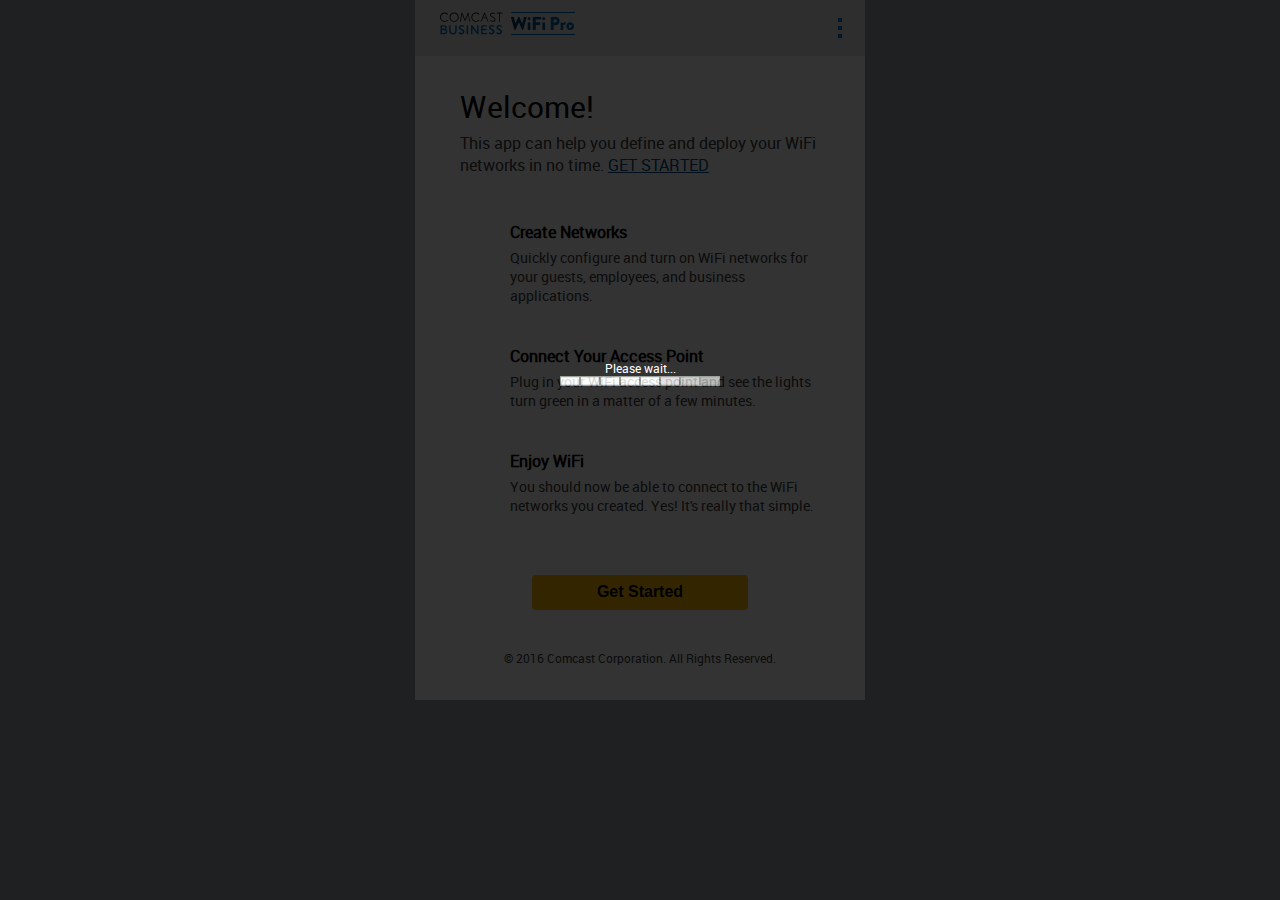
==== mainPage/portalIndex.html @ ee77e762 "commit wifiIndex pages" ====
<?xml version="1.0" encoding="UTF-8" standalone="no"?><html xmlns="http://www.w3.org/1999/xhtml" ng-app="wifiSetupApp" class="ng-scope"><head><style type="text/css">@charset "UTF-8";[ng\:cloak],[ng-cloak],[data-ng-cloak],[x-ng-cloak],.ng-cloak,.x-ng-cloak,.ng-hide{display:none !important;}ng\:form{display:block;}.ng-animate-block-transitions{transition:0s all!important;-webkit-transition:0s all!important;}.ng-hide-add-active,.ng-hide-remove{display:block!important;}</style><meta http-equiv="Content-Type" content="text/html; charset=utf-8" /><title data-ng-bind="page.title" class="ng-binding">WiFi Pro</title><link rel="apple-touch-icon" sizes="57x57" ng-href="images/comcast/57-px.png" href="images/comcast/57-px.png" /><link rel="apple-touch-icon" sizes="72x72" ng-href="images/comcast/72-px.png" href="images/comcast/72-px.png" /><link rel="apple-touch-icon" sizes="114x114" ng-href="images/comcast/114-px.png" href="images/comcast/114-px.png" /><link rel="apple-touch-icon" sizes="144x144" ng-href="images/comcast/144w-px.png" href="images/comcast/144w-px.png" /><link rel="shortcut icon" ng-href="images/comcast/144w-px.png" ng-show="add2Home == true" href="images/comcast/144w-px.png" class="ng-hide" /><link rel="icon" ng-href="images/comcast/favicon.ico" href="images/comcast/favicon.ico" /><meta name="viewport" content="width=device-width, initial-scale=1, maximum-scale=1" /><meta http-equiv="cache-control" content="max-age=0" /><meta http-equiv="cache-control" content="no-store, no-cache, must-revalidate" /><meta http-equiv="expires" content="0" /><meta http-equiv="expires" content="Tue, 01 Jan 1980 1:00:00 GMT" /><meta http-equiv="pragma" content="no-store, no-cache" /><script src="scripts/envConfig.js?36896ca5ba101392" type="text/javascript"></script><link href="css/nano.min.css?7eaef14af87cfe26" rel="stylesheet" type="text/css" media="screen" /><link type="text/css" href="css/brand_comcast.css" rel="stylesheet" /></head><body onunload="" style="overflow: auto;"><div id="wrapper" ng-controller="gblController" ng-init="gblInit()" style="" class="ng-scope"><div id="blackbox" class="blackbox" style="display: none;"><div id="loading" class="loading"><span id="spanLoadingMsg">Please wait...</span><span><br /></span> <img ng-src="images/loading.gif" src="images/loading.gif" />
</div></div><div id="blackbox1" class="blackbox" style="display:none;"><div id="loading1" class="loading">Please wait...<br /><img ng-src="images/loading.gif" src="images/loading.gif" />
</div></div><!-- ngInclude: undefined --><div id="popUpOverlay" class="blackbox ng-scope" style="display:none;"></div><!-- ================ Rogue AP Troubleshooting =========== --><div class="popUpBox ng-scope" style="display:none;" id="troublshooting"><div class="popHeading"><!-- <a href="javascript:void(0);" class="closePopUp" ng-click="closePopUp()">X</a> --><a href="javascript:void(0);" class="closeMsg" ng-click="closePopUp()"><!-- ngIf: themeName != 'comcast' --><!-- ngIf: themeName == 'comcast' --><img ng-if="themeName == 'comcast'" src="images/comcast/cross.svg" class="ng-scope" /><!-- end ngIf: themeName == 'comcast' --></a> Rogue AP Troubleshooting
</div><div class="popUpscroll"><p>Below are some tips to help you find and remove the Rogue APs running the Rogue<br />WiFi networks.
</p><p> 
</p><div class="troubleGuide"><div>Know your ports:
</div><span>A Rogue AP can be plugged into any open port on any piece of your networking equipment. This can include your router, a network switch, or even the port on a wall of your premises! This is the first place you should look to find the Rogue AP.</span></div><div class="troubleGuide"><div>Ask around:
</div>Your employees are the most likely to have plugged an AP into your network. Calmly ask them if they brought in an AP from home and where they hooked it up. They probably don't realize why this is bad, so be nice!
</div><div class="troubleGuide"><div>Confirm:
</div>If you believe you found the Rogue AP, confirm by looking at its MAC Address (typically found on the label on the back of the AP) and comparing it to the one on the alert page. If you cannot locate it, identify who made the AP and compare that to the AP Vendor listed on the alert page.
</div><div class="troubleGuide"><div>Unplug:
</div>The only way to remove the threat of a Rogue AP is to completely remove it from the network. Disconnect the AP from the port and power it down.
</div><!-- <a href="javascript:void(0);" class="closePopUpBtn" ng-click="closePopUp()">Close</a> --></div></div><!-- ================ Reference Guide =========== --><div class="popUpBox ng-scope" id="reference_guide" style="display:none;"><div class="popHeading"><a href="javascript:void(0);" class="closeMsg" ng-click="closePopUp()"><!-- ngIf: themeName != 'comcast' --><!-- ngIf: themeName == 'comcast' --><img ng-if="themeName == 'comcast'" src="images/comcast/cross.svg" class="ng-scope" /><!-- end ngIf: themeName == 'comcast' --></a> Reference Guide
</div><div id="divGuideContainer" class="popUpscroll"><p>Below are some handy definitions for terms featured throughout this app:
</p><p> 
</p><div class="guide_collapsible"><h2 ng-click="collapsible($event);">Access Point (AP)
</h2><div class="collapsibleContent">An Access Point, commonly referred to as "AP", is a device used to provide a WiFi network that WiFi clients can connect to for Internet access.
</div><h2 ng-click="collapsible($event);">Active WiFi
</h2><div class="collapsibleContent">The term "Active WiFi" refers to any WiFi network deployed by you that is currently powered on in your premises and associated WiFi clients.
</div><!-- <h2 id="refGuideCampaign" ng-click="collapsible($event);">Campaigns</h2>
            <div class="collapsibleContent">'Campaigns' is an app that allows you to engage with your guest WiFi users. <br/>
                    Splash and landing pages comprise onsite guest engagement campaigns.</div> --><h2 ng-click="collapsible($event);">Client
</h2><div class="collapsibleContent">The term "Client" is commonly used to describe WiFi enabled devices such as smartphones, tablets and laptops.
</div><h2 ng-click="collapsible($event);">DHCP
</h2><div class="collapsibleContent">DHCP stands for Dynamic Host Configuration Protocol (DHCP). When DHCP is turned on, the WiFi network assigns an IP address, from a pool of pre-defined IP addresses, to each client that connects. A client needs an IP address to communicate over the WiFi network.
</div><h2 ng-click="collapsible($event);">Guest WiFi
</h2><div class="collapsibleContent">The term "Guest WiFi" refers to any Guest WiFi network deployed by you and associated WiFi clients.
</div><h2 ng-click="collapsible($event);">MAC Address
</h2><div class="collapsibleContent">A MAC Address is a unique identifier used by WiFi clients and APs. In the case of APs you can typically find it on the label on the back of an AP. It will be 12 characters long using numerals 0-9 and letters A-F.
</div><h2 ng-click="collapsible($event);">Port
</h2><div class="collapsibleContent">A port is where you plug in an AP to connect to the network. Ports are typically found on the back of your router, switch, or even on the wall.
</div><!-- <h2 id="refGuidePortal" ng-click="collapsible($event);">Portal</h2>
            <div class="collapsibleContent">A portal desc will come here.</div> --><h2 ng-click="collapsible($event);">Private WiFi
</h2><div class="collapsibleContent">The term "Private WiFi" refers to WiFi networks you create for trusted users. Such networks should only be used by WiFi clients that belong to you or your business, and should always be secured with a strong password.
</div><h2 ng-click="collapsible($event);">PSK (Pre-Shared Key)
</h2><div class="collapsibleContent">A PSK or Pre-Shared Key is the password used to connect to a private WiFi network and should have a minimum length of 8 characters.
</div><h2 ng-click="collapsible($event);">Rogue WiFi
</h2><div class="collapsibleContent">The term "Rogue WiFi" refers to any WiFi network originating from an unauthorized AP that is connected to your network. Such an AP is called a Rogue AP. You might not have installed it, but its presence on the network can create a risk of a security breach. For any Rogue WiFi network that is found, it is strongly recommended that the corresponding Rogue AP is unplugged from the network. Clients associated with a Rogue WiFi network are called Rogue clients.
</div><h2 ng-click="collapsible($event);">Security Mode
</h2><div class="collapsibleContent">The Security Mode is the type of password used for a WiFi network; it can be WPA2 PSK, WPA2/WPA PSK, or Open (i.e., no password). Open is often used for Guest networks to provide easy access to guests; however, Private networks must always be secured with a password (WPA2 or WPA2/WPA PSK).
</div><h2 ng-click="collapsible($event);">Trusted WiFi
</h2><div class="collapsibleContent">The term "Trusted WiFi" refers to any Private WiFi network deployed by you and associated WiFi clients.
</div></div></div><!-- <a href="javascript:void(0);" class="closePopUpBtn" ng-click="closePopUp()">Close</a> --></div><!-- ========================= Bookmark Popup =============================== --><div class="popUpBox ng-scope" id="bookMarkContent" style="display:none;height:300px!important;"><div class="popHeading"><a href="javascript:void(0);" class="closeMsg" ng-click="closePopUp()"><!-- ngIf: themeName != 'comcast' --><!-- ngIf: themeName == 'comcast' --><img ng-if="themeName == 'comcast'" src="images/comcast/cross.svg" class="ng-scope" /><!-- end ngIf: themeName == 'comcast' --></a> Add to Home Screen
</div><div class="popUpscroll"><p>Steps to add app icon to home screen for quick access.
</p><p> 
</p><p>1. Tap any of these icons seen on your browser/device<br />
</p><div style="padding-left:10px"></div>2. Select "Add to Home Screen".<br /><p></p><p> 
</p><p style="font-size:10px;">Steps may vary slightly across devices or browsers.
</p>
</div></div><!-- ========================= Guest Access Duration Guide =============================== --><div class="popUpBox ng-scope" id="divGuestAccessDurationGuide" style="display:none;height:300px!important;"><div class="popHeading"><a href="javascript:void(0);" class="closeMsg" ng-click="closePopUp()"><!-- ngIf: themeName != 'comcast' --><!-- ngIf: themeName == 'comcast' --><img ng-if="themeName == 'comcast'" src="images/comcast/cross.svg" class="ng-scope" /><!-- end ngIf: themeName == 'comcast' --></a> Guest Access Duration
</div><div class="popUpscroll"><p>Login Timeout is the maximum duration for which a guest WiFi user is allowed to access the Guest WiFi network after the user logs in.<br /><br />
</p><p>Blackout Time is the duration for which a Guest WiFi user is disallowed from logging back in to the Guest WiFi Network after the Login Timeout period has elapsed.
</p></div></div><!-- ========================= Content Filter Policy Guide =============================== --><div class="popUpBox ng-scope" id="divContFilterPolicyGuide1" style="display:none;height:300px!important;"><div class="popHeading"><a href="javascript:void(0);" class="closeMsg" ng-click="closePopUp()"><!-- ngIf: themeName != 'comcast' --><!-- ngIf: themeName == 'comcast' --><img ng-if="themeName == 'comcast'" src="images/comcast/cross.svg" class="ng-scope" /><!-- end ngIf: themeName == 'comcast' --></a> Content Filtering Policy
</div><div class="popUpscroll"><p>All policies block malware, phishing and scam sites. Pornography includes sites that contain sexually explicit material. Other includes sites that feature: mature content, abortion, alcohol, crime, drugs, file sharing, gambling, hate, suicide, tobacco or violence.<br /><br />
</p><p><b>Business Users:</b><br />The default values are for Norton ConnectSafe DNS servers dedicated for only home or personal use. Business users should subscribe to "Norton ConnectSafe for Business" or another such service and use those DNS servers here.
</p></div></div><!-- ========================= Accept Content Filter Policy Popup =============================== --><div class="popUpBox ng-scope" id="divContFilterPolicyAccept" style="display:none;"><div class="popHeading"><a href="javascript:void(0);" class="closeMsg" ng-click="closeContFilerPolicyPopUp(false)"><!-- ngIf: themeName != 'comcast' --><!-- ngIf: themeName == 'comcast' --><img ng-if="themeName == 'comcast'" src="images/comcast/cross.svg" class="ng-scope" /><!-- end ngIf: themeName == 'comcast' --></a> Content Filtering
</div><div class="popUpscroll"><p>Content Filtering will be provided by Comcast directly or through a third party provider. If Content Filtering is provided by a third party provider, Customer and Customer’s end users may be required to agree to the third party provider’s terms of use when connecting to the WiFi. Comcast reserves the right to change Content Filtering providers at any time without notice.
</p><p style="text-align:center;"><input class="btn btn-default subBut pt btn_mid" type="button" value="Accept" id="btnAcceptPolicy" ng-click="closeContFilerPolicyPopUp(true)" />     <input class="btn btn-default subBut pt btn_mid" type="button" value="Cancel" id="btnRejectPolicy" ng-click="closeContFilerPolicyPopUp(false)" />
</p></div></div><!-- ========================= Guest Access Duration Guide =============================== --><div class="popUpBox ng-scope" id="divGuestAccessBandWidthGuide" style="display:none;height:300px!important;"><div class="popHeading"><a href="javascript:void(0);" class="closeMsg" ng-click="closePopUp()"><!-- ngIf: themeName != 'comcast' --><!-- ngIf: themeName == 'comcast' --><img ng-if="themeName == 'comcast'" src="images/comcast/cross.svg" class="ng-scope" /><!-- end ngIf: themeName == 'comcast' --></a> Guest Bandwidth Limit
</div><div class="popUpscroll"><p>Guest Bandwidth Limit configuration should not exceed the total available bandwidth of your Business Internet speed tier.
</p></div></div><!-- ========================= Guest Access Portal Guide =============================== --><div class="popUpBox ng-scope" id="divCampnPortalGuide" style="display:none;"><div class="popHeading"><a href="javascript:void(0);" class="closeMsg" ng-click="closePopUp()"><!-- ngIf: themeName != 'comcast' --><!-- ngIf: themeName == 'comcast' --><img ng-if="themeName == 'comcast'" src="images/comcast/cross.svg" class="ng-scope" /><!-- end ngIf: themeName == 'comcast' --></a> Guest Access Portal
</div><div class="popUpscroll"><p>A portal consists of a webpage normally used to authenticate guest WiFi users and to present to them the Terms of Use for the WiFi access. Here you can configure the portal you would like the users of this guest WiFi network to see.
</p><p> 
</p><p>A campaign serves as a container for the portal webpage (aka splash page). You can design a splash page, save it to a campaign, and finally, map a campaign to a portal to activate it on the guest WiFi network.
</p></div></div><!-- ========================= Comcast Upgrade Popup =============================== --><!-- ngIf: showUpgradePopup --><div ng-if="showUpgradePopup" class="popUpBox ng-scope" id="divComcastUpgrade" style="display:none;"><div class="popHeading"><!-- ngIf: !upgradeRunning --><a ng-if="!upgradeRunning" id="ccbUpgradeClosePopup" href="javascript:void(0);" class="closeMsg ng-scope" ng-click="closePopUp()"><!-- ngIf: themeName != 'comcast' --><!-- ngIf: themeName == 'comcast' --><img ng-if="themeName == 'comcast'" src="images/comcast/cross.svg" class="ng-scope" /><!-- end ngIf: themeName == 'comcast' --></a><!-- end ngIf: !upgradeRunning -->Scheduled Maintenance Alert
</div><div class="popUpscroll"><!-- ngIf: !upgradeRunning --><p ng-if="!upgradeRunning" class="ng-scope">WiFi Pro maintenance is scheduled to begin from <b>10:30 PM EDT</b> on <b>September 21, 2016</b> and end by <b>10:30 AM EDT</b> on <b>September 22, 2016.</b>
</p><!-- end ngIf: !upgradeRunning --><!-- ngIf: upgradeRunning --><p>You will not be able to configure your WiFi Pro settings for the duration of this maintenance.
</p><p> 
</p><p>Comcast Business Customer Support Number: (800) 391-3000
</p></div></div><!-- end ngIf: showUpgradePopup --><!-- ========================= Quick Start Guide =============================== --><!-- ngIf: qsgHost --><!-- ============================ MWM First Level location popup  =================== --><div class="popUpBox ng-scope" id="divLocations" style="display:none;z-index:10000;"><div class="popHeading"><a href="javascript:void(0);" class="closeMsg" ng-click="closePopUp()"><!-- ngIf: themeName != 'comcast' --><!-- ngIf: themeName == 'comcast' --><img ng-if="themeName == 'comcast'" src="images/comcast/cross.svg" class="ng-scope" /><!-- end ngIf: themeName == 'comcast' --></a> Locations
</div><div class="popUpscroll"><div style="padding: 0 10px; word-wrap: break-word;"><p>First level locations:
</p><ul><!-- ngRepeat: location in locationData | filter: { parentId: null } --></ul></div></div></div><!-- ========================= Content Filter Policy Guide =============================== --><div class="popUpBox ng-scope" id="divContFilterPolicyGuide" style="display:none;"><div class="popHeading"><a href="javascript:void(0);" class="closeMsg" ng-click="closePopUp()"><!-- ngIf: themeName != 'comcast' --><!-- ngIf: themeName == 'comcast' --><img ng-if="themeName == 'comcast'" src="images/comcast/cross.svg" class="ng-scope" /><!-- end ngIf: themeName == 'comcast' --></a> Norton ConnectSafe Terms of Service
</div><div class="popUpscroll"><div style="padding: 0 10px; word-wrap: break-word;">The Norton ConnectSafe service (the "Service") is provided by Symantec Corporation, if you are located in Americas, Symantec Limited, if you are located in Europe, the Middle East or Africa and Symantec Asia Pacific Pte Ltd, if you are located in Asia Pacific rim or Japan ("Symantec").<br /><br />By using this website (the "Website") or by using the Service, you agree to be legally bound by the following Terms of Service as well as the Symantec online privacy policy found at <a style="color:blue;" target="_blank" href="http://www.symantec.com/about/profile/policies/privacy.jsp">http://www.symantec.com/about/profile/policies/privacy.jsp</a> and the Symantec website legal notices found at <a style="color:blue;" target="_blank" href="http://www.symantec.com/about/profile/policies/legal.jsp">http://www.symantec.com/about/profile/policies/legal.jsp</a>, (all of which are collectively referred to as the "Terms of Service"). In the case of the later, you understand and agree that Symantec will treat your use of the Services as acceptance of this Agreement and all applicable Additional Policies from this time forward These Terms of Service only apply to your use of this Website and the Service, except where expressly stated otherwise. Other websites operated by Symantec may have their own terms and conditions. If you are a managed service provider these Terms of Service do not apply to you, please contact Symantec at DNS4Biz@Symantec.com for information on how you can offer the Service to your clients.<br /><br /><b>1. LICENSE. LIMITED LICENSE</b><br />Subject to your acceptance of and compliance with these Terms of Service and any applicable additional policies for the Service which may be set forth on the applicable Service as may be updated from time to time, Symantec hereby grants you a limited, non-exclusive, non-transferable, non-sublicenseable right and license, subject to Symantec’s intellectual property rights, to access the Website and use the Service during the Term (as defined below).<br /><br />In addition, Symantec may make available to you, for your installation and use in connection with the Services, from time to time, a software client download, data and other content and printed or electronic documentation. Subject to your acceptance of and compliance with these Terms of Service, Symantec hereby grants to you, a limited, non-exclusive, non-sublicencesable, non-transferable license to install and use the software client download during the Term.<br /><br /><b>2. REGISTRATION</b><br />In some cases, Symantec may permit certain users who are already registered with Symantec to access the Website and Service without re-registration. In those cases, each of those users will be deemed a "Registered User" upon his or her acceptance of these Terms of Service. In other cases, to access the Website and the Services, you may be required to register for an account by completing Symantec's user registration form. After Symantec's review of your registration information, Symantec in its sole discretion may issue a User ID and password to you, in which case you shall become a "Registered User" after acceptance of these Terms of Service. You represent and warrant that all of the information that you provide to Symantec in the user registration form is truthful and accurate. If you provide any false, inaccurate, or incomplete information in your user registration form, Symantec may immediately terminate your account. Registered Users are responsible for maintaining the confidentiality of their passwords, and are not to share their User IDs or passwords with any other individuals. You agree to immediately notify Symantec of any unauthorized use of any User ID or password. You will be solely responsible and liable for any and all access to and use of the Website or Service (including all activities and transactions) by any person logging in under your account.<br /><br /><b>3. MODIFICATIONS AND REVISIONS</b><br /><b>Modifications to Services</b> Symantec reserves the right to modify or discontinue the Services with or without notice to you. Symantec shall not be liable to you or any third party should Symantec exercise its right to modify or discontinue the Service.<br /><br /><b>Modifications to these Terms of Service</b><br />You agree that Symantec may modify these Terms of Service and any other Symantec policies referenced herein, at any time by posting a revised version of the document at issue on the relevant website.<br /><br /><b>Revisions Effective upon Posting</b><br />All revisions to these Terms of Service and any of the other policies shall be effective immediately upon posting of such revisions to the website. It is your responsibility to check the Symatnec.com website pages and the Website regularly for changes to these Terms of Service or the other policies, as applicable. Continued use constitutes acceptance of revised terms. By continuing to use or receive the Services after the effective date of any revisions to the Terms of Service or the other policies, you agree to be bound by the revised term.<br /><br /><b>4. TERM AND TERMINATION</b><br /><b>Term</b><br />The term of the Service (the "Term") will commence when you agree to these Terms of Service, or any revisions hereto, by taking the actions referenced above and will remain in effect until terminated by you or Symantec in accordance with this Section.<br /><br /><b>Termination</b><br />You understand that the Service is provided by Symantec as a convenience, but that Symantec may modify, alter, suspend, or discontinue any or all of the Service at any time in its sole discretion. Symantec may suspend or terminate your access for any reason, including your failure to comply with these Terms of Service.<br /><br /><b>5. DOWNTIME AND SUSPENSIONS</b><br />In addition to Symantec’s right to terminate or suspend Services to you as described above, you acknowledge that: (i) your access to and use of the Services may be suspended for the duration of any unanticipated or unscheduled downtime or unavailability of any portion or all of the Services for any reason, including as a result of power outages, system failures or other interruptions and at any time; and (ii) Symantec shall be entitled, without any liability to you, to suspend access to any portion or all of the Services at any time: (a) to perform scheduled or unscheduled maintenance or make any modification or improvement to any of the Services; (b) to mitigate the impact of any denial of service attack or other attack on the Services or other event that Symantec determines, in its sole discretion, may pose a risk to one or more of the Services, to Symantec's network, to you or to any of Symantec's other customers if the Service were not suspended; or (c) if Symantec determines, in its sole discretion, that any Service is prohibited by law or that it is necessary or prudent to do so for legal or regulatory reasons.<br /><br /><b>6. DATA PROTECTION</b><br />The Service will collect certain information, which includes: - The URLs that you have submitted to the Service, as well as information on potential security risks associated with those URLs that Symantec deems potentially fraudulent. The URLs could contain personally identifiable information that a potentially fraudulent website is attempting to obtain without your permission. This information is collected by Symantec for the purpose of evaluating and advising you regarding potential threats and risks that may be associated with a particular Website before you view it. This information will not be correlated with any personally identifiable information.<br />- The Internet Protocol (IP) address and/or Media Access Control (MAC) address and the Machine ID of your Device to enable the Service to function and for license administration purposes.<br /><br />The collected information as set out above is necessary for the purpose of optimizing the functionality of Symantec’s products and may be transferred to the Symantec group in the United States or other countries that may have less protective data protection laws than the region in which you are situated (including the European Union), but Symantec has taken steps so that the collected information, if transferred, receives an adequate level of protection.<br /><br />Symantec reserves the right to cooperate with any legal process and any law enforcement or other government inquiry related to your use of this Service. This means that Symantec may provide documents and information relevant to a court subpoena or to a law enforcement or other government investigation. In order to promote awareness, detection and prevention of Internet security risks, Symantec may share certain information with research organizations and other security software vendors. Symantec may also use statistics derived from the information to track and publish reports on security risk trends. By using the Service, you acknowledge and agree that Symantec may collect, transmit, store, disclose and analyze such information for these purposes.<br /><br /><b>7. EXPORT COMPLIANCE</b><br /><b>Export Compliance</b><br />You may not access, download, use or export the Service in violation of U.S. export laws or regulations, or in violation of any other applicable laws or regulations. You agree to comply with all export laws and restrictions and regulations of any United States or foreign agency or authority, and not to directly or indirectly provide or otherwise make available the services and products of Symantec in violation of any such restrictions, laws or regulations, or without all necessary approvals, including, without limitation, for the development, design, manufacture or production of nuclear, chemical or biological weapons of mass destruction. As applicable, you shall obtain and bear all expenses relating to any necessary licenses and/or exemptions with respect to your own use of the services of Symantec outside the U.S. Neither the Services of Symantec nor the underlying information or technology may be downloaded or otherwise provided or made available, either directly or indirectly, (i) into Cuba, Iraq, Iran, North Korea, Sudan, Syria or any other country subject to U.S. trade sanctions, to individuals or entities controlled by such countries, or to nationals or residents of such countries other than nationals who are lawfully admitted permanent residents of countries not subject to such sanctions; or (ii) to anyone on the U.S. Treasury Department's list of Specially Designated Nationals and Blocked Persons or the U.S. Commerce Department's Table of Denial Orders. By agreeing to these Terms and Conditions of Use, you agree to the foregoing and represent and warrant that you are not located in, under the control of, or a national or resident of any such country or on any such list.<br /><br /><b>Restricted Rights Legend</b><br />Any url which is downloaded for or on behalf of the United States of America, its agencies and/or instrumentalities ("U.S. Government"), is provided with Restricted Rights. Use, duplication, or disclosure by the U.S. Government is subject to restrictions as set forth in subparagraph (c)(1)(ii) of the Rights in Technical Data and Computer Software clause at DFARS 252.227-7013 or subparagraphs (c)(1) and (2) of the Commercial Computer Software - Restricted Rights at 48 CFR 52.227-19, as applicable. Manufacturer is Symantec Corporation, 2010.<br /><br /><b>8. ACCEPTABLE USE AND CONDUCT</b><br /><b>Unlawful Conduct</b><br />You agree not to use the Website or Service for any purpose that is unlawful or prohibited by these Terms of Service. You may not access or use the Website or Service in any manner that could damage, disable, overburden, or impair any Symantec accounts, computer systems or networks. You may not attempt to gain unauthorized access to any parts of the Website or Service or any Symantec accounts, computer systems or networks. You may not interfere or attempt to interfere with the proper working of the Website or Service or any Symantec accounts, computer systems or networks. You may not use any robot, spider, scraper or other automated means to access the Service or any Symantec accounts, computer systems or networks without Symantec's express written permission.<br /><br /><b>Legal Action</b><br />Symantec reserves the right to investigate and take appropriate legal or other appropriate action without further notice against anyone who violates these Terms of Service, which may include without limitation the blocking of access to the Website or Service.<br /><br /><b>9. SYMANTEC INTELLECTUAL PROPERTY</b><br />This Website, including the Service, contains the valuable intellectual property of Symantec. You may use such intellectual property as necessary for you to use the Service. However, you receive no other licenses or rights, whether express or implied, in any Symantec intellectual property that you may access through this Website or the Service.<br /><br /><b>Trademarks</b><br />Symantec, the Symantec Logo, and other related graphics, logos, service marks, and trade names used on the Website are the trademarks of Symantec or its licensors and may not be used without express written permission. Other identifiers that may appear on the Website may be the property of their respective owners.<br /><br /><b>10. INDEMNITY</b><br />You agree to indemnify, defend, and hold harmless Symantec, and its subsidiaries, affiliates, officers, agents, co-branders or other partners, and employees, from and against any claim, demand, loss, damages, expenses or other liabilities, including reasonable attorneys' fees, arising out of or relating to (a) any urls you submit through the Service; (b) your use or misuse of the Website the Service; (c) your violation of these Terms of Service; or (d) your violation of any rights, including without limitation, the intellectual property rights, of a third party.<br /><br /><b>11. THIRD-PARTY SITES</b><br />The Website and the Services may provide links to other World Wide Web sites or resources. Because Symantec has no control over such sites and resources, you acknowledge and agree that Symantec is not responsible for the availability of such external sites or resources, and does not endorse and is not responsible or liable for any content, advertising, products, or other materials on or available from such sites or resources. Your correspondence or business dealings with third parties found through the Service, including payment and delivery of related goods or services, and any other terms, conditions, warranties, or representations associated with such dealings, are solely between you and such third parties. You agree that Symantec is not responsible for: (a) the quality of third party products or services; and (b) fulfilling any of the terms of your agreement with the seller, including delivery of products or services and warranty obligations related to purchased products or services. You further acknowledge and agree that Symantec shall not be responsible or liable, directly or indirectly, for any damage or loss caused or alleged to be caused by or in connection with your use of or reliance on any content, goods, or services available on or through any third-party site or resource and understand that you bear all risks associated with the use of such third party content.<br /><br /><b>12. DISCLAIMER OF WARRANTIES</b><br />EXCEPT WHERE EXPRESSLY PROVIDED OTHERWISE, YOUR USE OF THE WEBSITE AND THE SERVICEIS AT YOUR SOLE RISK. THE WEBSITE AND SERVICEIS PROVIDED ON AN "AS IS" AND "AS AVAILABLE" BASIS. TO THE FULLEST EXTENT PERMITTED BY LAW, SYMANTEC EXPRESSLY DISCLAIMS ALL REPRESENTATIONS, WARRANTIES, OR CONDITIONS OF ANY KIND, WHETHER EXPRESS OR IMPLIED, INCLUDING, BUT NOT LIMITED TO, THE IMPLIED WARRANTIES OR CONDITIONS OF MERCHANTABILITY, FITNESS FOR A PARTICULAR PURPOSE, ACCURACY, SYSTEM INTEGRATION, QUIET ENJOYMENT, TITLE, AND NON-INFRINGEMENT. WITHOUT LIMITING THE FOREGOING, SYMANTEC MAKES NO WARRANTY THAT (i) THE WEBSITE OR THE SERVICE WILL MEET YOUR REQUIREMENTS; (ii) THE WEBSITE OR SERVICE WILL BE UNINTERRUPTED, TIMELY, SECURE, OR ERROR-FREE; (iii) THE RESULTS OBTAINED FROM THE USE OF THE WEBSITE OR THE SERVICE WILL BE ACCURATE OR RELIABLE; (iv) THE QUALITY OF ANY PRODUCTS, SERVICES, INFORMATION, OR OTHER MATERIAL PURCHASED OR OBTAINED BY YOU THROUGH THE WEBSITE OR THE SERVICE WILL MEET YOUR EXPECTATIONS; OR (v) ANY ERRORS IN THE WEBSITE OR THE SERVICE WILL BE CORRECTED.<br /><br /><b>13. LIMITATION OF LIABILITY</b><br /><b>Limitation of Liability</b><br />YOU AGREE THAT YOU ARE VOLUNTARILY AND UNEQUIVOCABLY WAIVING ANY LIABILITY IN THE PART OF SYMANTEC. SYMANTEC SHALL NOT BE LIABLE TO YOU FOR ANY INDIRECT, INCIDENTAL, SPECIAL, CONSEQUENTIAL, OR EXEMPLARY DAMAGES ARISING FROM OR RELATING TO THE WEBSITE OR THE SERVICE, INCURRED BY YOU OR ANY THIRD PARTY, INCLUDING WITHOUT LIMITATION, DAMAGES FOR LOSS OF PROFITS, GOODWILL, USE, DATA, OR OTHER INTANGIBLE LOSSES, EVEN IF SYMANTEC HAS BEEN ADVISED OF THE POSSIBILITY OF SUCH DAMAGES. WITHOUT LIMITING THE FOREGOING, SYMANTEC WILL NOT BE LIABLE TO YOU IN CONNECTION WITH: (i) THE USE OR THE INABILITY TO USE THE WEBSITE OR THE SERVICE; (ii) UNAUTHORIZED ACCESS TO OR ALTERATION OF YOUR TRANSMISSIONS OR DATA; OR (iii) THAT ITS FILES ARE FREE OF VIRUSES, WORMS, TROJAN HORSES, OR OTHER CODES THAT INCLUDE OR MANIFEST CONTAMINATING OR DESTRUCTIVE CHARACTIERISTICS. IN NO EVENT SHALL SYMANTEC'S CUMULATIVE AGGREGATE LIABILITY TO YOU ARISING FROM OR RELATED TO THE WEBSITE OR THE SERVICE EXCEED FIFTY U.S. DOLLARS (U.S. $50).<br /><br /><b>Exclusion</b><br />SOME JURISDICTIONS DO NOT ALLOW THE DISCLAIMER OR EXCLUSION OF CERTAIN WARRANTIES OR THE DISCLAIMER, EXCLUSION OR LIMITATION OF CERTAIN LIABILITIES. TO THE EXTENT THAT THEY ARE HELD TO BE LEGALLY INVALID, DISCLAIMERS, EXCLUSIONS AND LIMITATIONS SET FORTH IN THESE TERMS OF SERVICE DO NOT APPLY.<br /><br /><b>14. GENERAL INFORMATION</b><br /><b>Entire Agreement</b><br />These Terms of Service constitute the entire agreement between you and Symantec governing your use of the Website and the Service, superseding any prior agreements, whether written or oral, between you and Symantec regarding the subject matter hereof. Of course, you also may be subject to additional and separate terms and conditions that apply when you use or purchase other Symantec products, services, or affiliate services, or third-party content or software. Governing Law and Jurisdiction If You are located in the Americas these Terms of Service shall be governed by the laws of the State of California, United States of America, without giving effect to any conflict of law principles that may require the application of the law of another jurisdiction. In connection with any claims, dispute, controversies, or proceeding arising from or relating to the Website or the Service, you agree to submit to the personal and exclusive jurisdiction of the state or federal courts located within the Northern District of California. If you are located outside of the Americas, these Terms of Service will be governed by the laws of England and Wales. Notwithstanding the foregoing, nothing in these Terms of Service will diminish any rights you may have under existing consumer protection legislation or other applicable laws in your jurisdiction. You and Symantec agree to submit to the jurisdiction of, and you hereby consent to the exercise of jurisdiction over you by such courts in any such legal action or proceeding. Symantec makes no representation that information on this web site are appropriate or available for use in all countries, and prohibits accessing materials from territories where contents are illegal. Those who access this site do so on their own initiative and are responsible for compliance with all applicable laws.<br /><br /><b>Waiver</b><br />The failure of Symantec to exercise or enforce any right or provision of these Terms of Service shall not constitute a waiver of such right or provision. If any provision of these Terms of Service is found by a court of competent jurisdiction to be invalid, you nevertheless agree that the court should endeavor to give effect to the parties' intentions as reflected in the provision, and the other provisions of these Terms of Service remain in full force and effect.<br /><br /><b>Severability</b><br />If any clause or provision set forth above is determined to be illegal, invalid or unenforceable under present or future law, then, in that event the clause or provision so determined to be illegal, invalid or unenforceable shall be severable without affecting the enforceability of all remaining clauses or provisions.<br /><br /><b>Section Headings</b><br />The section headings in these Terms of Service are for convenience only and have no legal or contractual effect.<br /><br /><b>CPS / ConnectSafe 2.0 / Global</b><br /><br />Copyright © 2013 Symantec Corporation. All rights reserved.
</div></div><div> 
</div></div><div id="wrapper-inner"><div id="header"><ul id="header-menu"><li class="pt" id="liMenuOpt" ng-click="showLogoutDiv()" style="display: none;"><!-- ngIf: themeName != 'comcast' --><!-- ngIf: themeName == 'comcast' --><img ng-if="themeName == 'comcast'" src="images/comcast/menu.svg?9a5893d43d3d4884" id="insta-wifi-menu" style="height:20px;width:20px;" class="ng-scope" /><!-- end ngIf: themeName == 'comcast' --></li><li style="padding-left:15px;padding-top:15px;display:none;cursor:pointer;" ng-click="goBack()" id="liGoBk"><!-- ngIf: themeName == 'comcast' --><img ng-if="themeName == 'comcast'" src="images/comcast/back_arrow_icon.svg?4cf02208f5f36c15" class="back-arrow ng-scope" /><!-- end ngIf: themeName == 'comcast' --> <!-- ngIf: themeName != 'comcast' --></li><li class="appLogoLi pt" id="insta-wifi"><img ng-src="images/comcast/logo.svg" id="insta-wifi-img" src="images/comcast/logo.svg" /></li></ul><ul class="headerRightLinks"><li class="optionLinkWrp" id="dots"><a href="javascript:void(0);" class="optionLink" ng-click="optionsDropdown()"><!-- ngIf: themeName != 'comcast' --> <!-- ngIf: themeName == 'comcast' --><img ng-if="themeName == 'comcast'" src="images/comcast/dot.svg?9fffc83e7e855900" title="More Options" class="ng-scope" /><!-- end ngIf: themeName == 'comcast' --></a><div class="optionsBox" id="menu" style="display: none;"><ul><li class="addWiFiForMobile ng-hide" id="addWiFiNet" ng-show="defLocName != ''" style="display: none;"><a href="javascript:void(0);" ng-click="go2AddSSID()" style="display: none;">Add WiFi Network</a></li><li id="referenceGuide"><a href="javascript:void(0);" ng-click="referenceGuide()">Reference Guide</a></li><!-- ngIf: qsgHost --><!-- ngIf: helpSupportUrl --></ul></div></li><li class="notivicationsWrp ng-hide" ng-click="go2Alerts()" id="notification" ng-show="defLocName != ''"><a href="javascript:void(0);" title="Alert" class="notivications"></a> <span class="notification_no ng-binding ng-hide" ng-show="count !== 0">0</span></li></ul><ul id="header-menu2" style="display: none;"></ul><div id="logOutBox" ng-click="showLogoutDiv();" style="display:none;"><div class="left_panle_wrp" stop-event="click"><div class="userDetailsWrp"><div class="userNm" ng-click="userInfoCollapsible();"><div class="truncateName" style="float:left;" title=""></div><div style="float:right;"></div></div><div class="userDetails"><div ng-show="showServRelOpt" style="padding-bottom:10px;" class="ng-binding ng-hide"><strong>Location Timezone</strong> <a href="javascript:void(0);" style="padding-right:5px;" class="link pt pull-right" ng-click="go2setTz()">Change</a><br />
</div><div ng-show="customer" style="padding-bottom:10px;" class="ng-hide"><strong>Customer</strong> <a ng-show="changeCustomer" class="pt link pull-right ng-hide" href="javascript:void(0);" ng-click="go2SelCust()" style="padding-right:5px;">Change</a><div class="truncateName"><span id="loggedInCustName" class="ng-binding"></span> <!-- ngIf: custSrchEnabled --><span id="loggedInCustAccNo" ng-if="custSrchEnabled" class="ng-binding ng-scope"><br />Account No:</span> <!-- end ngIf: custSrchEnabled -->
</div>
</div><div ng-show="customer &amp;&amp; showChangeService" style="padding-bottom:10px;" class="ng-hide"><strong>Service</strong> <a ng-show="changeCustomer" class="link pt pull-right ng-hide" href="javascript:void(0);" ng-click="go2SelCust()" style="padding-right:5px;">Change</a><br /><div ng-show="customer &amp;&amp; showChangeService" class="truncateName ng-binding ng-hide"></div>
</div><div ng-show="serviceName &amp;&amp; !customer &amp;&amp; showChangeService" style="padding-bottom:10px;" class="ng-hide"><strong>Service</strong> <a ng-show="changeServer" class="link pt pull-right ng-hide" href="javascript:void(0);" ng-click="go2SelService()" style="padding-right:5px;">Change</a><br /><div ng-show="serviceName &amp;&amp; !customer &amp;&amp; showChangeService" class="truncateName ng-binding ng-hide"></div>
</div><!-- ngIf: locationViewEnabled --></div></div><a class="link pt ng-hide" ng-click="logout()" ng-show="showLogoutLink">Sign Out</a><ul class="leftPanelLinks ng-hide" ng-show="defLocName != ''"><li class="wifiLinksLi"><div class="toggleMenuDiv"><a id="ancWiFiNetworks" ng-click="toggleMenuLink('.wifiLinks','.wifiLinksLi')">WiFi Networks</a></div><div class="userArrowDiv"></div><ul class="innerLinks wifiLinks" style="display:block;"><li><a id="secDashboard" ng-click="go2Dashboard()">Dashboard</a></li><li><a class="active" id="netSettings" ng-click="go2NetworkSettings()">Settings</a></li></ul></li><!-- ngIf: insightsEnabled --></ul></div></div><div class="clr"></div></div><!-- header --><!-- ngView:  --><div ng-view="" style="min-height:300px;" class="ng-scope"><div id="tool-tip" ng-init="wcLoad()" ng-enter="loadLogin()" class="ng-scope"><div id="tool-inner"><span id="welcome">Welcome!</span><p class="head-msg">This app can help you define and deploy your WiFi networks in no time. <a class="link" ng-click="loadLogin()" style="white-space: nowrap;">GET STARTED</a>
</p><ul><li class="tooltip1"><!-- ngIf: themeName != 'comcast' --><h2>Create Networks
</h2><p>Quickly configure and turn on WiFi networks for your guests, employees, and business applications.
</p></li><li class="tooltip2"><!-- ngIf: themeName != 'comcast' --><h2>Connect Your Access Point
</h2><p>Plug in your WiFi access point and see the lights turn green in a matter of a few minutes.
</p></li><li class="tooltip3"><!-- ngIf: themeName != 'comcast' --><h2>Enjoy WiFi
</h2><p>You should now be able to connect to the WiFi networks you created. Yes! It's really that simple.
</p></li></ul><div class="getCenter"><input type="button" class="btn btn-default subBut" name="getStarted" id="getStarted" ng-click="loadLogin()" value="Get Started" /></div></div></div></div><div id="footer" style=""><p style="font-size:12px;" class="ng-binding">© 2016 Comcast Corporation. All Rights Reserved.
</p><!-- ngIf: tier1Brand === false --></div></div><!-- wrapper-inner --></div><!-- wrapper --><iframe id="iFrameMS" ng-src="" height="0px" width="0px" border="0px" style="display:none;"></iframe> <script src="scripts/nano.min.js?282be3fbc3211665" type="text/javascript"></script><script type="text/javascript">if (CONFIG.MyEnv['enableGaTracking'] &amp;&amp; CONFIG.MyEnv['gaTrackingId']) {
    (function(i, s, o, g, r, a, m) {
        i['GoogleAnalyticsObject'] = r;
        i[r] = i[r] || function() {
            (i[r].q = i[r].q || []).push(arguments)
        }, i[r].l = 1 * new Date();
        a = s.createElement(o),
            m = s.getElementsByTagName(o)[0];
        a.async = 1;
        a.src = g;
        m.parentNode.insertBefore(a, m)
    })(window, document, 'script', '//www.google-analytics.com/analytics.js', '__atnGATracker');
    var gaTrackingId = CONFIG.MyEnv['gaTrackingId'];
    nanoTrack.init(gaTrackingId, null, themeName);

    window.onerror = function(message, file, line) {
        nanoTrack.event('error', 'javascript', file + '(' + line + ') - ' + message);
    };
}
</script></body></html>
---- mainPage/css/nano.min.css ----
@charset "utf-8";.btn,.doNotSelect{-moz-user-select:none}.btn,.glyphicon{font-weight:400}.btn,.form-control{line-height:1.42857;background-image:none}.carousel-caption,.carousel-control{text-shadow:0 1px 2px rgba(0,0,0,.6)}#tool-inner ul,.options ul{list-style-image:none}#tool-inner ul li h2,.glyphicon,.left h3,.right h3{font-style:normal}.clearfix:after,.clr,.dropdown-menu>li>a,.signOutLink,.ui-helper-clearfix:after,.userDetails,ul.innerLinks li a{clear:both}.btn,.select2-container,.ui-spinner,.ui-spinner-input{vertical-align:middle}.inp2,.selectBoxNum,.subBut,.subGen{-webkit-appearance:none}.clearfix:after,.clearfix:before{content:" ";display:table}.text-center{text-align:center}.text-left{text-align:left}.text-right{text-align:right}.btn-primary{background-color:#428bca;border-color:#357ebd;color:#fff}.btn{border:1px solid transparent;border-radius:4px;cursor:pointer;display:inline-block;font-size:16px;margin-bottom:0;padding:6px 12px;text-align:center;white-space:nowrap}.btn_sm{padding:0!important;width:none!important;font-size:18px!important}.btn_mid{padding:4px 0!important;font-size:12px!important;margin:15px 0 0 5px!important;width:80px!important}.dropdown-menu,.form-control{font-size:14px;background-color:#fff}.pull-right{float:right!important}.form-control{border:1px solid #ccc;border-radius:4px;box-shadow:0 1px 1px rgba(0,0,0,.075) inset;color:#555;display:block;padding:6px 12px;transition:border-color .15s ease-in-out 0s,box-shadow .15s ease-in-out 0s;width:93%}.dropdown,.dropup{position:relative}.dropdown-toggle:focus{outline:0}.dropdown-menu{position:absolute;top:100%;left:0;z-index:1000;display:none;float:left;min-width:160px;padding:5px 0;margin:2px 0 0;text-align:left;list-style:none;-webkit-background-clip:padding-box;background-clip:padding-box;border:1px solid #ccc;border:1px solid rgba(0,0,0,.15);border-radius:4px;-webkit-box-shadow:0 6px 12px rgba(0,0,0,.175);box-shadow:0 6px 12px rgba(0,0,0,.175)}.dropdown-menu-right,.dropdown-menu.pull-right{right:0;left:auto}.dropdown-header,.dropdown-menu>li>a{display:block;padding:3px 20px;line-height:1.42857143;white-space:nowrap}#logo,#logout,#signout,#title,#username,.carousel-caption,.carousel-control,.carousel-indicators,.carousel-inner{text-align:center}.dropdown-menu .divider{height:1px;margin:9px 0;overflow:hidden;background-color:#e5e5e5}.dropdown-menu>li>a{font-weight:400;color:#333}.dropdown-menu>li>a:focus,.dropdown-menu>li>a:hover{color:#262626;text-decoration:none;background-color:#f5f5f5}.dropdown-menu>.active>a,.dropdown-menu>.active>a:focus,.dropdown-menu>.active>a:hover{color:#fff;text-decoration:none;background-color:#337ab7;outline:0}.dropdown-menu>.disabled>a,.dropdown-menu>.disabled>a:focus,.dropdown-menu>.disabled>a:hover{color:#777}.dropdown-menu>.disabled>a:focus,.dropdown-menu>.disabled>a:hover{text-decoration:none;cursor:not-allowed;background-color:transparent;background-image:none;filter:progid: DXImageTransform.Microsoft.gradient(enabled=false)}#bookMark,#logout,.pt,.signoff,.ssid-name h3,.truncateName{cursor:pointer}.open>.dropdown-menu{display:block}.open>a{outline:0}.dropdown-menu-left{right:auto;left:0}.dropdown-header{font-size:12px;color:#777}.carousel-inner>.item>a>img,.carousel-inner>.item>img,.glyphicon{line-height:1}.dropdown-backdrop{position:fixed;top:0;right:0;bottom:0;left:0;z-index:990}.carousel,.carousel-inner,.glyphicon{position:relative}.pull-right>.dropdown-menu{right:0;left:auto}.dropup .caret,.navbar-fixed-bottom .dropdown .caret{content:"";border-top:0;border-bottom:4px solid}.dropup .dropdown-menu,.navbar-fixed-bottom .dropdown .dropdown-menu{top:auto;bottom:100%;margin-bottom:2px}.GC4NRORCEVB{height:25px;padding:9px 3px 5px 0;display:inline;border:1px solid #d9d9d9;border-left:0;text-decoration:none;color:#000;float:left;background-color:#FFF}.glyphicon{top:1px;display:inline-block;font-family:'Glyphicons Halflings';-webkit-font-smoothing:antialiased;-moz-osx-font-smoothing:grayscale}.glyphicon-eye-open:before{content:"\e105"}.glyphicon-eye-close:before{content:"\e106"}.glyphicon-repeat:before{content:"\e030";font-size:20px}.glyphicon-refresh:before{content:"\e031";font-size:20px}.glyphicon-chevron-left:before{content:"\e079"}.glyphicon-chevron-right:before{content:"\e080"}.carousel-header{width:325px;color:#fff;padding:0 5px 5px}.carousel-inner{width:100%;overflow:hidden}.carousel-inner>.item{position:relative;display:none;-webkit-transition:.6s ease-in-out left;-o-transition:.6s ease-in-out left;transition:.6s ease-in-out left}@media all and (transform-3d),(-webkit-transform-3d){.carousel-inner>.item{-webkit-transition:-webkit-transform .6s ease-in-out;-o-transition:-o-transform .6s ease-in-out;transition:transform .6s ease-in-out;-webkit-backface-visibility:hidden;backface-visibility:hidden;-webkit-perspective:1000px;perspective:1000px}.carousel-inner>.item.active.right,.carousel-inner>.item.next{left:0;-webkit-transform:translate3d(100%,0,0);transform:translate3d(100%,0,0)}.carousel-inner>.item.active.left,.carousel-inner>.item.prev{left:0;-webkit-transform:translate3d(-100%,0,0);transform:translate3d(-100%,0,0)}.carousel-inner>.item.active,.carousel-inner>.item.next.left,.carousel-inner>.item.prev.right{left:0;-webkit-transform:translate3d(0,0,0);transform:translate3d(0,0,0)}}.carousel-inner>.active,.carousel-inner>.next,.carousel-inner>.prev{display:block;background-color:#FFF}.carousel-inner>.active{left:0}.carousel-inner>.next,.carousel-inner>.prev{position:absolute;top:0;width:100%}.carousel-inner>.next{left:100%}.carousel-inner>.prev{left:-100%}.carousel-inner>.next.left,.carousel-inner>.prev.right{left:0}.carousel-inner>.active.left{left:-100%}.carousel-inner>.active.right{left:100%}.carousel-control{position:absolute;top:0;bottom:0;left:0;width:15%;font-size:20px;color:#fff;filter:alpha(opacity=50)}.carousel-control.right{right:0;left:auto}.carousel-control:focus,.carousel-control:hover{color:#fff;text-decoration:none;filter:alpha(opacity=90);outline:0;opacity:.9}.carousel-control .glyphicon-chevron-left,.carousel-control .glyphicon-chevron-right,.carousel-control .icon-next,.carousel-control .icon-prev{position:absolute;top:50%;z-index:5;display:inline-block;margin-top:-10px}.carousel-control .glyphicon-chevron-left,.carousel-control .icon-prev{left:10%;margin-left:-10px}.carousel-control .glyphicon-chevron-right,.carousel-control .icon-next{right:20%;margin-right:-10px}.carousel-control .icon-next,.carousel-control .icon-prev{width:20px;height:20px;font-family:serif;line-height:1}.carousel-control .icon-prev:before{content:'\2039'}.carousel-control .icon-next:before{content:'\203a'}.carousel-indicators{position:absolute;bottom:-25px;left:50%;z-index:15;width:60%;padding-left:0;margin-left:-30%;list-style:none}.carousel-indicators li{display:inline-block;width:10px;height:10px;margin:1px;text-indent:-999px;cursor:pointer;background-color:#000\9;background-color:transparent;border:1px solid #fff;border-radius:10px}#logOutBox,.nodisplay{display:none}.carousel-indicators .active{width:12px;height:12px;margin:0;background-color:#fff}.carousel-caption{position:absolute;right:15%;bottom:20px;left:15%;z-index:10;padding-top:20px;padding-bottom:20px;color:#fff}.carousel-caption .btn{text-shadow:none}.sr-only{position:absolute;width:1px;height:1px;padding:0;margin:-1px;overflow:hidden;clip:rect(0,0,0,0);border:0}a,img{border:none;outline:0}.sr-only-focusable:active,.sr-only-focusable:focus{position:static;width:auto;height:auto;margin:0;overflow:visible;clip:auto}#emailArea,#logout,#wrapper-inner{position:relative}@media screen and (min-width:480){.carousel-control .glyphicon-chevron-left,.carousel-control .glyphicon-chevron-right,.carousel-control .icon-next,.carousel-control .icon-prev{width:30px;height:30px;margin-top:-15px;font-size:30px}.carousel-control .glyphicon-chevron-left,.carousel-control .icon-prev{margin-left:-15px}.carousel-control .glyphicon-chevron-right,.carousel-control .icon-next{margin-right:-15px}.carousel-caption{right:20%;left:20%;padding-bottom:30px}.carousel-indicators{bottom:20px}}*{margin:0;padding:0}a{text-decoration:none}.border-right{border-right:1px solid #bababa}.border-bottom{border-bottom:1px solid #bababa}.inner-block{float:left;width:90%;padding-left:10%}.floatLeft{float:left}.head-msg{margin-top:30px;margin-bottom:30px}h1{float:left;font-size:18px;width:100%;text-align:left;margin-top:10px;margin-bottom:10px;font-weight:lighter;word-spacing:3px}.getCenter{width:100%;text-align:center;float:left;margin-top:20px}.txtGrey{color:#7f7f7f!important}body{-webkit-text-size-adjust:none;margin:0;padding:0;color:#000;font-family:robotoregular!important;font-size:14px}.grayTxt,.signoff,.userNm{color:#666}hr.sep{border-color:#FFF;margin-left:10%}#wrapper{width:100%;margin:0 auto}#wrapper-inner{width:450px;margin:0 auto;overflow:hidden;min-height:700px}#header,#logOutBox,.userNm{width:100%}ul#header-menu{float:left;list-style:none}ul#header-menu li{float:left;padding:10px 0}ul#header-menu2{float:right;list-style:none}#logOutBox{height:calc(100% - 70px);position:absolute;left:0;top:56px;z-index:9999}.userNm{font-weight:700;display:block;padding:10px 0}#username,.signoff{display:inline-block}.truncateName{width:90%;white-space:nowrap;overflow:hidden;text-overflow:ellipsis}#bookMark{margin-left:10px;width:28px}.bookmark-icons{margin:5px 40px 5px 0}#borderLogo{background:#fff;width:85%;margin:30px auto 0}#logo{float:left;width:25%}#title{float:left;width:50%;padding-top:5px}#logout{float:right;width:10%}#signout{margin-top:5px}#username{white-space:nowrap}.signoff{text-decoration:none;background:#f8f8f8;border:1px solid #c6c6c6;padding:5px 6px;-webkit-border-radius:2px;border-radius:2px}.refresh_btn,.signOutLink{text-decoration:underline}#logout-det{cursor:default;background:#fff;border:1px solid #ccc;border-color:rgba(0,0,0,.2);box-shadow:0 2px 10px rgba(0,0,0,.2);//display:none;overflow:hidden;position:absolute;right:0;-webkit-animation:gb__a .2s;animation:gb__a .2s;-webkit-border-radius:2px;border-radius:2px;-webkit-user-select:text;text-align:left;//width:100px;padding:10px;margin-top:7px}#tc,.cursor,.link1,.onoff li,.opt li,.raw,.subBut{cursor:pointer}#login-screen,#modes,#modes2,.cont,.netType li,.onoff li,.options ul li,.right{text-align:center}.noborder{border:none!important}#login-screen{width:100%;float:left}#power{width:70%;margin:0 auto 15px}#powerImg{margin-top:-25px}#titleMain{font-size:22px}.cont{width:100%}.inp{//  padding:7px 5px 7px 10px;width:58%;padding-top:7px;padding-bottom:7px;padding-left:2%}.subBut{width:60%;//padding:10px 0 10px 0;border:none;margin:0 auto}.smallText{margin:0 auto;font-size:10px;line-height:30px;//  padding-top:20px}.helpTxt{font-size:12px}.spacer{padding-top:10px}.lSpacer{padding-left:10px}.rSpacer{padding-right:10px}.bSpacer{padding-bottom:10px}#tool-inner ul li h2,#welcome{padding-bottom:5px;font-weight:lighter}.pageImgBorder{border:1px solid #CCC}#tool-tip{float:left}#welcome{float:left;width:100%;font-size:30px}#tool-inner{width:80%;margin:0 auto}#ssid-listing,.options,.options ul{float:left;width:100%}#tool-inner ul{padding-top:15px}#tool-inner ul li{list-style:none;padding-bottom:40px}.options ul li{list-style:none;width:50%;margin-top:10px;margin-bottom:10px;float:left}#listing ul.opt li,.hr1{float:left;margin-top:15px}.hr1{height:1px;border-top:1px solid #bababa;width:100%;margin-bottom:15px}.link1{display:block;color:#000;padding:10px 0 10px 10px;border-bottom:1px solid #d9d9d9}.operate-ssid,.settingAdv{display:none}#listing{list-style:none;float:left;width:100%}#listing li{width:95%;float:left;padding:15px;list-style:none}.left{float:left;width:70%}.right{float:left;width:30%}.left h3{font-weight:lighter;font-size:14px}.right h3{font-weight:lighter}.left span{padding-top:5px}#listing ul.opt{float:left;width:100%}#listing ul.opt li{border-top:none;width:30px;padding:0 3px 0 0;margin-left:5px}.onoff{margin-top:5px;width:80px;float:right;padding-right:5px}.onoff li{padding:4px 0 8px!important;width:40px!important;height:15px!important;border:none;float:left;list-style:none}#ssid-setup{margin:0 auto}#modes,#modes2{margin-top:20px;width:100%;float:left}#modes ul,#modes2 ul{width:70%;margin:0 auto}#modes ul li,#modes2 ul li{float:left;list-style:none;width:50%;padding-bottom:5px;cursor:pointer;font-size:16px}.netType{margin-top:5px;width:100%;float:left}.netType li{padding:7px 0;width:50%;float:left;list-style:none;font-size:16px}.lbl,.lbl2,.lbl3,.lbl4,.lbl5,.nl_lbl{text-align:left;float:left}.leftBut{border-top-left-radius:5px;border-bottom-left-radius:5px}.rightBut{border-top-right-radius:5px;border-bottom-right-radius:5px}.ssid-inner{width:70%;margin:0 auto;min-height:300px}.settingAdv,.settingNet{float:left}.lbl{width:70%;margin:15px 0 5px}.nl_lbl{width:100%;margin-top:5px}#spanPortSetting,#spanPortSetting2{width:90%;padding-top:10px;padding-bottom:10px;padding-left:10px}.inp2{width:98%;padding-top:7px;padding-bottom:7px;padding-left:2%;-moz-appearance:none;border-radius:0}.date_inp,.iph_num{border:1px solid #ccc}.date_inp{width:40%;padding:5px;height:26px}.iph_num{padding:1px;width:21%}.selectBox{background-color:#fff;padding:7px 5px 7px 6px;width:100%}.subGen,.subGenDec{border:none;padding:5px 10px}#grp1,#grp2{float:left;width:100%}.padleft{margin-left:20px;margin-top:7px}.subGenDec{background:#CCC;color:#fff}.datset{width:100%;float:left;padding-top:10px}.lbl2{width:40%}.lbl3{width:23%}.lbl4{width:37%}.lbl5{width:55%}#footer,.loading,.raw{text-align:center}.selectBoxDay{padding:3px 5px;width:20%;float:left;//  -webkit-appearance:none}.selectBoxMonth{padding:3px 5px 3px 10px;width:35%}.selectBoxNum{padding:3px 4px;width:15%}#emailArea,#emailOver,#footer,.date1{width:100%}h4{font-weight:lighter;font-size:16px}.textPara{background:#fff;border:1px solid #ccc}textarea#emailSet{width:97%;height:60px;padding-left:2%}#emailArea{float:left;overflow:hidden}#emailOver{float:left;height:100%;position:absolute;opacity:.5}#footer{float:left;margin:20px 0;padding-top:20px}.midText{font-size:13px!important}.bigText{margin:0 auto;font-size:15px}.raw{float:left;width:11%;height:35px;border:1px solid #CCC;padding:10px 2px 0 0;border-bottom:none;border-right:none;background-color:#FFF}.dyTmGry{background-color:#e5e5e5}.rborder{border-right:1px solid #CCC}.bborder{border-bottom:1px solid #CCC}.tborder{border-top:1px solid #CCC}.bl-padding{padding-bottom:10px;padding-left:10px}.fillCol{background-color:#B0D6FD}.error{color:red}.loading{color:#fff;margin:0 auto;position:absolute;right:0;top:40%;width:100%}.loading span{opacity:1;filter:alpha(opacity=100);font-size:12px}.blackbox{background:#000;left:0;min-height:100%;position:fixed;top:0;width:100%;z-index:1001;opacity:.8;filter:alpha(opacity=80)}.bookmarkBlockLogin,.subSecOfDiv{position:relative}.bookmarkBlock,.bookmarkBlockLogin{width:6%;float:right;text-align:center;cursor:pointer}.bookmarkBlock{padding-top:2px;padding-right:3%}.btn-40{width:40%}.btn-45{width:45%}.btnNoLnHgt{line-height:normal}.subSecOfDiv{margin-top:35px;padding:15px 0}.notch{border-color:transparent transparent #d8d5d5;border-style:dashed dashed solid;border-width:0 8px 8px;position:absolute;right:20px;z-index:1;height:0;width:0;top:-8px;-webkit-animation:gb__a .2s}#client-graph,.graph_wrp{position:relative}.popUpBox,.qsgBox{top:35px;z-index:1005;overflow:hidden}.ng-cloak,.ng-hide,.x-ng-cloak,[data-ng-cloak],[ng-cloak],[ng\:cloak],[x-ng-cloak]{display:none!important}@font-face{font-family:MyriadWebProRegular;src:url(font-files/myriadwebpro-webfont.eot);src:url(font-files/myriadwebpro-webfont.eot?#iefix) format('embedded-opentype'),url(font-files/myriadwebpro-webfont.woff) format('woff'),url(font-files/myriadwebpro-webfont.ttf) format('truetype'),url(font-files/myriadwebpro-webfont.svg#MyriadWebProRegular) format('svg');font-weight:400;font-style:normal}@font-face{font-family:robotoregular;src:url(font-files/roboto-regular-webfont.eot);src:url(font-files/roboto-regular-webfont.eot?#iefix) format('embedded-opentype'),url(font-files/roboto-regular-webfont.woff) format('woff'),url(font-files/roboto-regular-webfont.ttf) format('truetype'),url(font-files/roboto-regular-webfont.svg#robotoregular) format('svg');font-weight:400;font-style:normal}@font-face{font-family:robotobold;src:url(font-files/roboto-bold-webfont.eot);src:url(font-files/roboto-bold-webfont.eot?#iefix) format('embedded-opentype'),url(font-files/roboto-bold-webfont.woff2) format('woff2'),url(font-files/roboto-bold-webfont.woff) format('woff'),url(font-files/roboto-bold-webfont.ttf) format('truetype'),url(font-files/roboto-bold-webfont.svg#robotobold) format('svg');font-weight:400;font-style:normal}@font-face{font-family:robotothin;src:url(font-files/roboto-thin-webfont.eot);src:url(font-files/roboto-thin-webfont.eot?#iefix) format('embedded-opentype'),url(font-files/roboto-thin-webfont.woff2) format('woff2'),url(font-files/roboto-thin-webfont.woff) format('woff'),url(font-files/roboto-thin-webfont.ttf) format('truetype'),url(font-files/roboto-thin-webfont.svg#robotothin) format('svg');font-weight:400;font-style:normal}@font-face{font-family:'Glyphicons Halflings';src:url(font-files/glyphicons-halflings-regular.eot);src:url(font-files/glyphicons-halflings-regular.eot?#iefix) format('embedded-opentype'),url(font-files/glyphicons-halflings-regular.woff) format('woff'),url(font-files/glyphicons-halflings-regular.ttf) format('truetype'),url(font-files/glyphicons-halflings-regular.svg#glyphicons_halflingsregular) format('svg')}.active{background:#E5E5E5}.headerRightLinks{list-style-type:none;float:right}.headerRightLinks li{float:right;padding:18px 15px}.headerRightLinks li a{display:block;width:20px;height:20px}.headerRightLinks li a img{width:100%}.alertMsg{text-align:center;padding:10px;border:2px solid;line-height:20px}.msgIcon{float:left;width:20px;height:20px;display:block}.msgIcon img{width:100%}.secure{border-color:#5ec50a}.insecure{border-color:red}.closeMsg{display:inline-block;float:right;width:20px;height:20px;cursor:pointer}.closeMsg img{width:100%}.wrapper{padding:10px 15px}.collapsible{border:1px solid #d9d9d9;margin:15px 0}.collapsible h2{font-size:16px;font-weight:700;padding:15px 10px;cursor:pointer;background:url(../images/right_arrow.svg) 95% center no-repeat #e5e5e5;background-size:15px!important}.open{background:url(../images/down_arrow.svg) 95% center no-repeat #e5e5e5!important;background-size:15px}.guide_collapsible .open{background:url(../images/down_arrow.svg) 98% center no-repeat!important;background-size:12px!important}.collapsibleContent{padding:0 10px 10px 0;background:#fff;display:none}.collapsible .collapsibleContent{border-top:1px solid #d9d9d9;padding:10px;background:#fff;display:none}.collapsible .collapsibleContent p{padding:10px 0}table.ap_details{width:100%;margin-bottom:0}table.ap_details tr.odd td{background:#e5e5e5}.graph_wrp,table.ap_details tr.even td{background:#fff}table.ap_details tr td{padding:5px;bordder:0;border-bottom:1px solid #d9d9d9}.graph_wrp,.morris-hover{border:1px solid #d9d9d9;padding:10px}.rogue_locationName{float:right;font-weight:700}.graph_wrp{margin-bottom:10px}.morris-hover-row-label{display:none}.morris-hover{position:absolute;background:#ebeaea;box-shadow:2px 2px 4px #666;-webkit-box-shadow:2px 2px 4px #666;-moz-box-shadow:2px 2px 4px #666;width:120px}h3.alert_heading,table.networkModeList tr.odd td{background:#e5e5e5}h3.alert_heading{font-size:15px;font-weight:700;padding:5px 15px;cursor:pointer;margin:0 -15px 10px}.warningContent{padding:0}.warningContent p{padding:5px 0}a{color:#f05a22}.cautions,.warning{margin-bottom:15px}table.networkModeList{width:100%;margin-bottom:0}table.networkModeList tr.even td{background:#fff}table.networkModeList thead tr:nth-child(odd){background:0 0}table.networkModeList tr:nth-child(odd){background:#e5e5e5}table.networkModeList tr:nth-child(even){background:#fff}table.networkModeList tr td{padding:5px 10px;border:0;border-bottom:1px solid #d9d9d9;width:50%}table.networkModeList tr th{text-align:left;padding:5px 10px;border:0;border-bottom:1px solid #d9d9d9;width:50%}.cautionContent p{padding:5px 0}.left_panle_wrp{min-width:300px;width:81%;background:#FFF;height:100%;box-shadow:0 6px 10px #888;border:1px solid #d9d9d9;padding:10px 2%}.left_panle_wrp p{margin:0 0 10px}.userDetailsWrp{width:100%;padding-bottom:20px}.userDetails{padding:10px 0;display:none}.userName{width:100%;padding:10px 0;cursor:pointer}.userArrow{display:inline-block;float:right;width:15px;height:20px;background:url(../images/right_arrow.svg) center center no-repeat;background-size:15px;cursor:pointer}.openArrow{background:url(../images/down_arrow.svg) center center no-repeat!important;background-size:15px}.signOutLink{display:inline-block}.userArrowDiv{float:right;padding:10px 10px 0 0}.toggleMenuDiv{float:left;width:90%}ul.leftPanelLinks{list-style-type:none;margin:10px -8px}ul.leftPanelLinks li{clear:both;display:block;border-top:1px solid #ccc}ul.leftPanelLinks li a,ul.leftPanelLinks li div a{padding:15px 8px;display:block;color:#666;cursor:pointer!important}ul.innerLinks li{border-top:none}ul.innerLinks li a{padding-left:30px}ul.leftPanelLinks li a:active,ul.leftPanelLinks li a:hover{background:#e5e5e5}ul.leftPanelLinks li div a:active,ul.leftPanelLinks li div a:hover{background:0 0}.selectWrapper{display:inline-block;width:48%}.selectWrapper span{display:block;padding:5px 0}.selectWrapper select{width:100%}.doNotSelect{-webkit-touch-callout:none;-webkit-user-select:none;-khtml-user-select:none;-ms-user-select:none;-o-user-select:none;user-select:none}.qsgBox{width:320px;height:550px;position:absolute}.popUpBox{width:280px;position:fixed;background:#fff;border:1px solid #e5e5e5;padding:15px}.popUpscroll{overflow-x:hidden;overflow-y:auto!important;margin-right:-15px}.popHeading{margin:-15px -16px 15px;background:#e5e5e5;font-size:16px;font-weight:700;padding:15px 10px;cursor:pointer}.troubleGuide{color:#666;padding:0 0 20px}.troubleGuide div{font-weight:700;font-size:14px;display:inline-block}.troubleGuide .svg-icon{margin:5px 10px 10px 0;float:left}.guide_collapsible h2{display:block;font-size:14px;font-weight:400;border-top:1px solid #d9d9d9;padding:10px 0;cursor:pointer;background:url(../images/right_arrow.svg) 98% center no-repeat;background-size:12px}.notivications{position:relative}.notification_no{position:absolute;display:block;width:22px;height:22px;background:#fff;border-radius:20px;-moz-border-radius:20px;-webkit-border-radius:20px;font-size:10px;text-align:center!important;line-height:20px;margin:-10px 0 0 13px;color:#000}ul.headerRightLinks li.optionLinkWrp{position:relative}.optionsBox{position:absolute;margin:0;background:#fff;border:1px solid #d9d9d9;right:0;top:56px;width:170px;display:none;z-index:1000}ul.headerRightLinks li.optionLinkWrp ul li{display:block;margin:0;border-bottom:1px solid #d9d9d9;width:100%;padding:0}ul.headerRightLinks li.optionLinkWrp ul li a{height:auto;padding:10px 5%;width:90%;display:inline-block;text-align:left;color:#000}.graph_info,.graph_info1,.ui-button,.ui-datepicker th{text-align:center}.ui-widget-content a,.ui-widget-header,.ui-widget-header a{color:#222}ul.headerRightLinks li.optionLinkWrp ul li a:hover{text-decoration:underline;background:#e5e5e5}ul.headerRightLinks li.optionLinkWrp{display:block}ul.headerRightLinks li.optionLinkWrp ul li.bookmarkForMobile{display:block!important}@media screen and (max-width:480px){#footer,#wrapper-inner{position:static}.midText{font-size:13px!important}.bigText{margin:0 auto;font-size:15px}#wrapper-inner{width:100%}.logo2,.logout2{width:80%}#powerImg{margin-top:-23px}.head-msg{margin-top:15px;margin-bottom:15px}#tool-inner ul li{padding-bottom:30px}ul.headerRightLinks li{display:none}ul.headerRightLinks li.notivicationsWrp{display:block;position:relative}.alertMsg .text{width:200px;display:inline-block}}.head-msg{font-size:15.8px}.graph_info1{margin-top:30px}.graph_info{width:408px;margin-top:-297px;margin-left:0;padding-top:20px}.refresh_btn{display:inline;float:right;font-size:12px;line-height:25px}#bookMarkContent{height:300px!important}#bookMarkContent .popUpscroll{margin-right:0!important}@media(min-width:320px){.morris-hover-row-label{display:block}.midText{font-size:13px!important}.bigText{margin:0 auto;font-size:15px}.graph_info{width:auto;margin-top:-297px;text-align:center;position:absolute;margin-left:28px;padding:0}}@media (min-width:480px){.morris-hover-row-label{display:block}.midText{font-size:13px!important}.bigText{margin:0 auto;font-size:15px}.graph_info{width:347px;text-align:center;position:absolute;margin-top:-297px;margin-left:35px;padding:0}.popUpBox{width:420px;position:fixed;top:35px;background:#fff;border:1px solid #e5e5e5;z-index:1005;padding:15px;overflow:hidden}}@media (min-width:992px){.morris-hover-row-label{display:none!important}}.svg-icon{display:inline-block}.back-arrow{padding-top:0}.select2-container{width:100%!important}/*! jQuery UI - v1.9.2 - 2012-11-23
* http://jqueryui.com
* Includes: jquery.ui.core.css, jquery.ui.accordion.css, jquery.ui.autocomplete.css, jquery.ui.button.css, jquery.ui.datepicker.css, jquery.ui.dialog.css, jquery.ui.menu.css, jquery.ui.progressbar.css, jquery.ui.resizable.css, jquery.ui.selectable.css, jquery.ui.slider.css, jquery.ui.spinner.css, jquery.ui.tabs.css, jquery.ui.tooltip.css, jquery.ui.theme.css
* Copyright 2012 jQuery Foundation and other contributors; Licensed MIT */.ui-helper-hidden{display:none}.ui-helper-hidden-accessible{border:0;clip:rect(0 0 0 0);height:1px;margin:-1px;overflow:hidden;padding:0;position:absolute;width:1px}.ui-helper-zfix,.ui-widget-overlay{position:absolute;top:0;left:0;width:100%;height:100%}.ui-helper-reset{margin:0;padding:0;border:0;outline:0;line-height:1.3;text-decoration:none;font-size:100%;list-style:none}.ui-helper-clearfix:after,.ui-helper-clearfix:before{content:"";display:table}.ui-helper-clearfix{zoom:1}.ui-helper-zfix{opacity:0;filter:Alpha(Opacity=0)}.ui-state-disabled{cursor:default!important}.ui-icon{display:block;text-indent:-99999px;overflow:hidden;background-repeat:no-repeat}.ui-accordion .ui-accordion-header{display:block;cursor:pointer;position:relative;margin-top:2px;padding:.5em .5em .5em .7em;zoom:1}.ui-accordion .ui-accordion-icons{padding-left:2.2em}.ui-accordion .ui-accordion-noicons{padding-left:.7em}.ui-accordion .ui-accordion-icons .ui-accordion-icons{padding-left:2.2em}.ui-accordion .ui-accordion-header .ui-accordion-header-icon{position:absolute;left:.5em;top:50%;margin-top:-8px}.ui-accordion .ui-accordion-content{padding:1em 2.2em;border-top:0;overflow:auto;zoom:1}.ui-autocomplete{position:absolute;top:0;left:0;cursor:default}* html .ui-autocomplete{width:1px}.ui-button{display:inline-block;position:relative;padding:0;margin-right:.1em;cursor:pointer;zoom:1;overflow:visible}.ui-button,.ui-button:active,.ui-button:hover,.ui-button:link,.ui-button:visited{text-decoration:none}.ui-button-icon-only{width:2.2em}button.ui-button-icon-only{width:2.4em}.ui-button-icons-only{width:3.4em}button.ui-button-icons-only{width:3.7em}.ui-button .ui-button-text{display:block;line-height:1.4}.ui-button-text-only .ui-button-text{padding:.4em 1em}.ui-button-icon-only .ui-button-text,.ui-button-icons-only .ui-button-text{padding:.4em;text-indent:-9999999px}.ui-button-text-icon-primary .ui-button-text,.ui-button-text-icons .ui-button-text{padding:.4em 1em .4em 2.1em}.ui-button-text-icon-secondary .ui-button-text,.ui-button-text-icons .ui-button-text{padding:.4em 2.1em .4em 1em}.ui-button-text-icons .ui-button-text{padding-left:2.1em;padding-right:2.1em}input.ui-button{padding:.4em 1em}.ui-button-icon-only .ui-icon,.ui-button-icons-only .ui-icon,.ui-button-text-icon-primary .ui-icon,.ui-button-text-icon-secondary .ui-icon,.ui-button-text-icons .ui-icon{position:absolute;top:50%;margin-top:-8px}.ui-button-icon-only .ui-icon{left:50%;margin-left:-8px}.ui-button-icons-only .ui-button-icon-primary,.ui-button-text-icon-primary .ui-button-icon-primary,.ui-button-text-icons .ui-button-icon-primary{left:.5em}.ui-button-icons-only .ui-button-icon-secondary,.ui-button-text-icon-secondary .ui-button-icon-secondary,.ui-button-text-icons .ui-button-icon-secondary{right:.5em}.ui-buttonset{margin-right:7px}.ui-buttonset .ui-button{margin-left:0;margin-right:-.3em}button.ui-button::-moz-focus-inner{border:0;padding:0}.ui-datepicker{width:17em;padding:.2em .2em 0;display:none}.ui-datepicker .ui-datepicker-header{position:relative;padding:.2em 0}.ui-datepicker .ui-datepicker-next,.ui-datepicker .ui-datepicker-prev{position:absolute;top:2px;width:1.8em;height:1.8em}.ui-datepicker .ui-datepicker-next-hover,.ui-datepicker .ui-datepicker-prev-hover{top:1px}.ui-datepicker .ui-datepicker-prev{left:2px}.ui-datepicker .ui-datepicker-next{right:2px}.ui-datepicker .ui-datepicker-prev-hover{left:1px}.ui-datepicker .ui-datepicker-next-hover{right:1px}.ui-datepicker .ui-datepicker-next span,.ui-datepicker .ui-datepicker-prev span{display:block;position:absolute;left:50%;margin-left:-8px;top:50%;margin-top:-8px}.ui-datepicker .ui-datepicker-title{margin:0 2.3em;line-height:1.8em;text-align:center}.ui-datepicker .ui-datepicker-title select{font-size:1em;margin:1px 0}.ui-datepicker select.ui-datepicker-month-year{width:100%}.ui-datepicker select.ui-datepicker-month,.ui-datepicker select.ui-datepicker-year{width:49%}.ui-datepicker table{width:100%;font-size:.9em;border-collapse:collapse;margin:0 0 .4em}.ui-datepicker th{padding:.7em .3em;font-weight:700;border:0}.ui-datepicker td{border:0;padding:1px}.ui-datepicker td a,.ui-datepicker td span{display:block;padding:.2em;text-align:right;text-decoration:none}.ui-datepicker .ui-datepicker-buttonpane{background-image:none;margin:.7em 0 0;padding:0 .2em;border-left:0;border-right:0;border-bottom:0}.ui-datepicker .ui-datepicker-buttonpane button{float:right;margin:.5em .2em .4em;cursor:pointer;padding:.2em .6em .3em;width:auto;overflow:visible}.ui-datepicker .ui-datepicker-buttonpane button.ui-datepicker-current,.ui-datepicker-multi .ui-datepicker-group,.ui-datepicker-rtl .ui-datepicker-buttonpane button{float:left}.ui-datepicker.ui-datepicker-multi{width:auto}.ui-datepicker-multi .ui-datepicker-group table{width:95%;margin:0 auto .4em}.ui-datepicker-multi-2 .ui-datepicker-group{width:50%}.ui-datepicker-multi-3 .ui-datepicker-group{width:33.3%}.ui-datepicker-multi-4 .ui-datepicker-group{width:25%}.ui-datepicker-multi .ui-datepicker-group-last .ui-datepicker-header,.ui-datepicker-multi .ui-datepicker-group-middle .ui-datepicker-header{border-left-width:0}.ui-datepicker-multi .ui-datepicker-buttonpane{clear:left}.ui-datepicker-row-break{clear:both;width:100%;font-size:0}.ui-datepicker-rtl{direction:rtl}.ui-datepicker-rtl .ui-datepicker-prev{right:2px;left:auto}.ui-datepicker-rtl .ui-datepicker-next{left:2px;right:auto}.ui-datepicker-rtl .ui-datepicker-prev:hover{right:1px;left:auto}.ui-datepicker-rtl .ui-datepicker-next:hover{left:1px;right:auto}.ui-datepicker-rtl .ui-datepicker-buttonpane{clear:right}.ui-datepicker-rtl .ui-datepicker-buttonpane button.ui-datepicker-current,.ui-datepicker-rtl .ui-datepicker-group{float:right}.ui-datepicker-rtl .ui-datepicker-group-last .ui-datepicker-header,.ui-datepicker-rtl .ui-datepicker-group-middle .ui-datepicker-header{border-right-width:0;border-left-width:1px}.ui-datepicker-cover{position:absolute;z-index:-1;filter:mask();top:-4px;left:-4px;width:200px;height:200px}.ui-dialog{position:absolute;top:0;left:0;padding:.2em;width:300px;overflow:hidden}.ui-dialog .ui-dialog-titlebar{padding:.4em 1em;position:relative}.ui-dialog .ui-dialog-title{float:left;margin:.1em 16px .1em 0}.ui-dialog .ui-dialog-titlebar-close{position:absolute;right:.3em;top:50%;width:19px;margin:-10px 0 0;padding:1px;height:18px}.ui-dialog .ui-dialog-titlebar-close span{display:block;margin:1px}.ui-dialog .ui-dialog-titlebar-close:focus,.ui-dialog .ui-dialog-titlebar-close:hover{padding:0}.ui-dialog .ui-dialog-content{position:relative;border:0;padding:.5em 1em;background:0 0;overflow:auto;zoom:1}.ui-dialog .ui-dialog-buttonpane{text-align:left;border-width:1px 0 0;background-image:none;margin:.5em 0 0;padding:.3em 1em .5em .4em}.ui-dialog .ui-dialog-buttonpane .ui-dialog-buttonset{float:right}.ui-dialog .ui-dialog-buttonpane button{margin:.5em .4em .5em 0;cursor:pointer}.ui-dialog .ui-resizable-se{width:14px;height:14px;right:3px;bottom:3px}.ui-draggable .ui-dialog-titlebar{cursor:move}.ui-menu{list-style:none;padding:2px;margin:0;display:block;outline:0}.ui-menu .ui-menu{margin-top:-3px;position:absolute}.ui-menu .ui-menu-item{margin:0;padding:0;zoom:1;width:100%}.ui-menu .ui-menu-divider{margin:5px -2px;height:0;font-size:0;line-height:0;border-width:1px 0 0}.ui-menu .ui-menu-item a{text-decoration:none;display:block;padding:2px .4em;line-height:1.5;zoom:1;font-weight:400}.ui-menu .ui-menu-item a.ui-state-active,.ui-menu .ui-menu-item a.ui-state-focus{font-weight:400;margin:-1px}.ui-menu .ui-state-disabled{font-weight:400;margin:.4em 0 .2em;line-height:1.5}.ui-menu .ui-state-disabled a{cursor:default}.ui-menu-icons{position:relative}.ui-menu-icons .ui-menu-item a{position:relative;padding-left:2em}.ui-menu .ui-icon{position:absolute;top:.2em;left:.2em}.ui-menu .ui-menu-icon{position:static;float:right}.ui-progressbar{height:2em;text-align:left;overflow:hidden}.ui-progressbar .ui-progressbar-value{margin:-1px;height:100%}.ui-resizable{position:relative}.ui-resizable-handle{position:absolute;font-size:.1px;display:block}.ui-resizable-autohide .ui-resizable-handle,.ui-resizable-disabled .ui-resizable-handle{display:none}.ui-resizable-n{cursor:n-resize;height:7px;width:100%;top:-5px;left:0}.ui-resizable-s{cursor:s-resize;height:7px;width:100%;bottom:-5px;left:0}.ui-resizable-e{cursor:e-resize;width:7px;right:-5px;top:0;height:100%}.ui-resizable-w{cursor:w-resize;width:7px;left:-5px;top:0;height:100%}.ui-resizable-se{cursor:se-resize;width:12px;height:12px;right:1px;bottom:1px}.ui-resizable-sw{cursor:sw-resize;width:9px;height:9px;left:-5px;bottom:-5px}.ui-slider-vertical .ui-slider-range-min,.ui-spinner-down{bottom:0}.ui-resizable-nw{cursor:nw-resize;width:9px;height:9px;left:-5px;top:-5px}.ui-resizable-ne{cursor:ne-resize;width:9px;height:9px;right:-5px;top:-5px}.ui-selectable-helper{position:absolute;z-index:100;border:1px dotted #000}.ui-slider{position:relative;text-align:left}.ui-slider .ui-slider-handle{position:absolute;z-index:2;width:1.2em;height:1.2em;cursor:default}.ui-slider .ui-slider-range{position:absolute;z-index:1;font-size:.7em;display:block;border:0;background-position:0 0}.ui-tooltip,body>.select2-container.open{z-index:9999}.ui-slider-horizontal{height:.8em}.ui-slider-horizontal .ui-slider-handle{top:-.3em;margin-left:-.6em}.ui-slider-horizontal .ui-slider-range{top:0;height:100%}.ui-slider-horizontal .ui-slider-range-min{left:0}.ui-slider-horizontal .ui-slider-range-max{right:0}.ui-slider-vertical{width:.8em;height:100px}.ui-slider-vertical .ui-slider-handle{left:-.3em;margin-left:0;margin-bottom:-.6em}.ui-slider-vertical .ui-slider-range{left:0;width:100%}.ui-slider-vertical .ui-slider-range-max{top:0}.ui-spinner{position:relative;display:inline-block;overflow:hidden;padding:0}.ui-spinner-input{border:none;background:0 0;padding:0;margin:.2em 22px .2em .4em}.ui-spinner-button{width:16px;height:50%;font-size:.5em;padding:0;margin:0;text-align:center;position:absolute;cursor:default;display:block;overflow:hidden;right:0}.ui-spinner a.ui-spinner-button{border-top:none;border-bottom:none;border-right:none}.ui-spinner .ui-icon{position:absolute;margin-top:-8px;top:50%;left:0}.ui-spinner-up{top:0}.ui-spinner .ui-icon-triangle-1-s{background-position:-65px -16px}.ui-tabs{position:relative;padding:.2em;zoom:1}.ui-tabs .ui-tabs-nav{margin:0;padding:.2em .2em 0}.ui-tabs .ui-tabs-nav li{list-style:none;float:left;position:relative;top:0;margin:1px .2em 0 0;border-bottom:0;padding:0;white-space:nowrap}.ui-tabs .ui-tabs-nav li a{float:left;padding:.5em 1em;text-decoration:none}.ui-tabs .ui-tabs-nav li.ui-tabs-active{margin-bottom:-1px;padding-bottom:1px}.ui-tabs .ui-tabs-nav li.ui-state-disabled a,.ui-tabs .ui-tabs-nav li.ui-tabs-active a,.ui-tabs .ui-tabs-nav li.ui-tabs-loading a{cursor:text}.ui-tabs .ui-tabs-nav li a,.ui-tabs-collapsible .ui-tabs-nav li.ui-tabs-active a{cursor:pointer}.ui-tabs .ui-tabs-panel{display:block;border-width:0;padding:1em 1.4em;background:0 0}.ui-tooltip{padding:8px;position:absolute;max-width:300px;-webkit-box-shadow:0 0 5px #aaa;box-shadow:0 0 5px #aaa}* html .ui-tooltip{background-image:none}body .ui-tooltip{border-width:2px}.ui-widget{font-family:Verdana,Arial,sans-serif;font-size:1.1em}.ui-widget .ui-widget{font-size:1em}.ui-widget button,.ui-widget input,.ui-widget select,.ui-widget textarea{font-family:Verdana,Arial,sans-serif;font-size:1em}.ui-widget-content{border:1px solid #aaa;background:url(images/ui-bg_flat_75_ffffff_40x100.png) 50% 50% repeat-x #fff;color:#222}.ui-widget-header{border:1px solid #aaa;background:url(images/ui-bg_highlight-soft_75_cccccc_1x100.png) 50% 50% repeat-x #ccc;font-weight:700}.ui-state-default,.ui-widget-content .ui-state-default,.ui-widget-header .ui-state-default{border:1px solid #d3d3d3;background:url(images/ui-bg_glass_75_e6e6e6_1x400.png) 50% 50% repeat-x #e6e6e6;font-weight:400;color:#555}.ui-state-default a,.ui-state-default a:link,.ui-state-default a:visited{color:#555;text-decoration:none}.ui-state-focus,.ui-state-hover,.ui-widget-content .ui-state-focus,.ui-widget-content .ui-state-hover,.ui-widget-header .ui-state-focus,.ui-widget-header .ui-state-hover{border:1px solid #999;background:url(images/ui-bg_glass_75_dadada_1x400.png) 50% 50% repeat-x #dadada;font-weight:400;color:#212121}.ui-state-hover a,.ui-state-hover a:hover,.ui-state-hover a:link,.ui-state-hover a:visited{color:#212121;text-decoration:none}.ui-state-active,.ui-widget-content .ui-state-active,.ui-widget-header .ui-state-active{border:1px solid #aaa;background:url(images/ui-bg_glass_65_ffffff_1x400.png) 50% 50% repeat-x #fff;font-weight:400;color:#212121}.ui-state-active a,.ui-state-active a:link,.ui-state-active a:visited{color:#212121;text-decoration:none}.ui-state-highlight,.ui-widget-content .ui-state-highlight,.ui-widget-header .ui-state-highlight{border:1px solid #fcefa1;background:url(images/ui-bg_glass_55_fbf9ee_1x400.png) 50% 50% repeat-x #fbf9ee;color:#363636}.ui-state-highlight a,.ui-widget-content .ui-state-highlight a,.ui-widget-header .ui-state-highlight a{color:#363636}.ui-state-error,.ui-widget-content .ui-state-error,.ui-widget-header .ui-state-error{border:1px solid #cd0a0a;background:url(images/ui-bg_glass_95_fef1ec_1x400.png) 50% 50% repeat-x #fef1ec;color:#cd0a0a}.ui-state-error a,.ui-state-error-text,.ui-widget-content .ui-state-error a,.ui-widget-content .ui-state-error-text,.ui-widget-header .ui-state-error a,.ui-widget-header .ui-state-error-text{color:#cd0a0a}.ui-priority-primary,.ui-widget-content .ui-priority-primary,.ui-widget-header .ui-priority-primary{font-weight:700}.ui-priority-secondary,.ui-widget-content .ui-priority-secondary,.ui-widget-header .ui-priority-secondary{opacity:.7;filter:Alpha(Opacity=70);font-weight:400}.ui-state-disabled,.ui-widget-content .ui-state-disabled,.ui-widget-header .ui-state-disabled{opacity:.35;filter:Alpha(Opacity=35);background-image:none}.ui-icon,.ui-widget-content .ui-icon,.ui-widget-header .ui-icon{background-image:url(images/ui-icons_222222_256x240.png)}.ui-state-disabled .ui-icon{filter:Alpha(Opacity=35)}.ui-icon{width:16px;height:16px}.ui-state-default .ui-icon{background-image:url(images/ui-icons_888888_256x240.png)}.ui-state-active .ui-icon,.ui-state-focus .ui-icon,.ui-state-hover .ui-icon{background-image:url(images/ui-icons_454545_256x240.png)}.ui-state-highlight .ui-icon{background-image:url(images/ui-icons_2e83ff_256x240.png)}.ui-state-error .ui-icon,.ui-state-error-text .ui-icon{background-image:url(images/ui-icons_cd0a0a_256x240.png)}.ui-icon-carat-1-n{background-position:0 0}.ui-icon-carat-1-ne{background-position:-16px 0}.ui-icon-carat-1-e{background-position:-32px 0}.ui-icon-carat-1-se{background-position:-48px 0}.ui-icon-carat-1-s{background-position:-64px 0}.ui-icon-carat-1-sw{background-position:-80px 0}.ui-icon-carat-1-w{background-position:-96px 0}.ui-icon-carat-1-nw{background-position:-112px 0}.ui-icon-carat-2-n-s{background-position:-128px 0}.ui-icon-carat-2-e-w{background-position:-144px 0}.ui-icon-triangle-1-n{background-position:0 -16px}.ui-icon-triangle-1-ne{background-position:-16px -16px}.ui-icon-triangle-1-e{background-position:-32px -16px}.ui-icon-triangle-1-se{background-position:-48px -16px}.ui-icon-triangle-1-s{background-position:-64px -16px}.ui-icon-triangle-1-sw{background-position:-80px -16px}.ui-icon-triangle-1-w{background-position:-96px -16px}.ui-icon-triangle-1-nw{background-position:-112px -16px}.ui-icon-triangle-2-n-s{background-position:-128px -16px}.ui-icon-triangle-2-e-w{background-position:-144px -16px}.ui-icon-arrow-1-n{background-position:0 -32px}.ui-icon-arrow-1-ne{background-position:-16px -32px}.ui-icon-arrow-1-e{background-position:-32px -32px}.ui-icon-arrow-1-se{background-position:-48px -32px}.ui-icon-arrow-1-s{background-position:-64px -32px}.ui-icon-arrow-1-sw{background-position:-80px -32px}.ui-icon-arrow-1-w{background-position:-96px -32px}.ui-icon-arrow-1-nw{background-position:-112px -32px}.ui-icon-arrow-2-n-s{background-position:-128px -32px}.ui-icon-arrow-2-ne-sw{background-position:-144px -32px}.ui-icon-arrow-2-e-w{background-position:-160px -32px}.ui-icon-arrow-2-se-nw{background-position:-176px -32px}.ui-icon-arrowstop-1-n{background-position:-192px -32px}.ui-icon-arrowstop-1-e{background-position:-208px -32px}.ui-icon-arrowstop-1-s{background-position:-224px -32px}.ui-icon-arrowstop-1-w{background-position:-240px -32px}.ui-icon-arrowthick-1-n{background-position:0 -48px}.ui-icon-arrowthick-1-ne{background-position:-16px -48px}.ui-icon-arrowthick-1-e{background-position:-32px -48px}.ui-icon-arrowthick-1-se{background-position:-48px -48px}.ui-icon-arrowthick-1-s{background-position:-64px -48px}.ui-icon-arrowthick-1-sw{background-position:-80px -48px}.ui-icon-arrowthick-1-w{background-position:-96px -48px}.ui-icon-arrowthick-1-nw{background-position:-112px -48px}.ui-icon-arrowthick-2-n-s{background-position:-128px -48px}.ui-icon-arrowthick-2-ne-sw{background-position:-144px -48px}.ui-icon-arrowthick-2-e-w{background-position:-160px -48px}.ui-icon-arrowthick-2-se-nw{background-position:-176px -48px}.ui-icon-arrowthickstop-1-n{background-position:-192px -48px}.ui-icon-arrowthickstop-1-e{background-position:-208px -48px}.ui-icon-arrowthickstop-1-s{background-position:-224px -48px}.ui-icon-arrowthickstop-1-w{background-position:-240px -48px}.ui-icon-arrowreturnthick-1-w{background-position:0 -64px}.ui-icon-arrowreturnthick-1-n{background-position:-16px -64px}.ui-icon-arrowreturnthick-1-e{background-position:-32px -64px}.ui-icon-arrowreturnthick-1-s{background-position:-48px -64px}.ui-icon-arrowreturn-1-w{background-position:-64px -64px}.ui-icon-arrowreturn-1-n{background-position:-80px -64px}.ui-icon-arrowreturn-1-e{background-position:-96px -64px}.ui-icon-arrowreturn-1-s{background-position:-112px -64px}.ui-icon-arrowrefresh-1-w{background-position:-128px -64px}.ui-icon-arrowrefresh-1-n{background-position:-144px -64px}.ui-icon-arrowrefresh-1-e{background-position:-160px -64px}.ui-icon-arrowrefresh-1-s{background-position:-176px -64px}.ui-icon-arrow-4{background-position:0 -80px}.ui-icon-arrow-4-diag{background-position:-16px -80px}.ui-icon-extlink{background-position:-32px -80px}.ui-icon-newwin{background-position:-48px -80px}.ui-icon-refresh{background-position:-64px -80px}.ui-icon-shuffle{background-position:-80px -80px}.ui-icon-transfer-e-w{background-position:-96px -80px}.ui-icon-transferthick-e-w{background-position:-112px -80px}.ui-icon-folder-collapsed{background-position:0 -96px}.ui-icon-folder-open{background-position:-16px -96px}.ui-icon-document{background-position:-32px -96px}.ui-icon-document-b{background-position:-48px -96px}.ui-icon-note{background-position:-64px -96px}.ui-icon-mail-closed{background-position:-80px -96px}.ui-icon-mail-open{background-position:-96px -96px}.ui-icon-suitcase{background-position:-112px -96px}.ui-icon-comment{background-position:-128px -96px}.ui-icon-person{background-position:-144px -96px}.ui-icon-print{background-position:-160px -96px}.ui-icon-trash{background-position:-176px -96px}.ui-icon-locked{background-position:-192px -96px}.ui-icon-unlocked{background-position:-208px -96px}.ui-icon-bookmark{background-position:-224px -96px}.ui-icon-tag{background-position:-240px -96px}.ui-icon-home{background-position:0 -112px}.ui-icon-flag{background-position:-16px -112px}.ui-icon-calendar{background-position:-32px -112px}.ui-icon-cart{background-position:-48px -112px}.ui-icon-pencil{background-position:-64px -112px}.ui-icon-clock{background-position:-80px -112px}.ui-icon-disk{background-position:-96px -112px}.ui-icon-calculator{background-position:-112px -112px}.ui-icon-zoomin{background-position:-128px -112px}.ui-icon-zoomout{background-position:-144px -112px}.ui-icon-search{background-position:-160px -112px}.ui-icon-wrench{background-position:-176px -112px}.ui-icon-gear{background-position:-192px -112px}.ui-icon-heart{background-position:-208px -112px}.ui-icon-star{background-position:-224px -112px}.ui-icon-link{background-position:-240px -112px}.ui-icon-cancel{background-position:0 -128px}.ui-icon-plus{background-position:-16px -128px}.ui-icon-plusthick{background-position:-32px -128px}.ui-icon-minus{background-position:-48px -128px}.ui-icon-minusthick{background-position:-64px -128px}.ui-icon-close{background-position:-80px -128px}.ui-icon-closethick{background-position:-96px -128px}.ui-icon-key{background-position:-112px -128px}.ui-icon-lightbulb{background-position:-128px -128px}.ui-icon-scissors{background-position:-144px -128px}.ui-icon-clipboard{background-position:-160px -128px}.ui-icon-copy{background-position:-176px -128px}.ui-icon-contact{background-position:-192px -128px}.ui-icon-image{background-position:-208px -128px}.ui-icon-video{background-position:-224px -128px}.ui-icon-script{background-position:-240px -128px}.ui-icon-alert{background-position:0 -144px}.ui-icon-info{background-position:-16px -144px}.ui-icon-notice{background-position:-32px -144px}.ui-icon-help{background-position:-48px -144px}.ui-icon-check{background-position:-64px -144px}.ui-icon-bullet{background-position:-80px -144px}.ui-icon-radio-on{background-position:-96px -144px}.ui-icon-radio-off{background-position:-112px -144px}.ui-icon-pin-w{background-position:-128px -144px}.ui-icon-pin-s{background-position:-144px -144px}.ui-icon-play{background-position:0 -160px}.ui-icon-pause{background-position:-16px -160px}.ui-icon-seek-next{background-position:-32px -160px}.ui-icon-seek-prev{background-position:-48px -160px}.ui-icon-seek-end{background-position:-64px -160px}.ui-icon-seek-first,.ui-icon-seek-start{background-position:-80px -160px}.ui-icon-stop{background-position:-96px -160px}.ui-icon-eject{background-position:-112px -160px}.ui-icon-volume-off{background-position:-128px -160px}.ui-icon-volume-on{background-position:-144px -160px}.ui-icon-power{background-position:0 -176px}.ui-icon-signal-diag{background-position:-16px -176px}.ui-icon-signal{background-position:-32px -176px}.ui-icon-battery-0{background-position:-48px -176px}.ui-icon-battery-1{background-position:-64px -176px}.ui-icon-battery-2{background-position:-80px -176px}.ui-icon-battery-3{background-position:-96px -176px}.ui-icon-circle-plus{background-position:0 -192px}.ui-icon-circle-minus{background-position:-16px -192px}.ui-icon-circle-close{background-position:-32px -192px}.ui-icon-circle-triangle-e{background-position:-48px -192px}.ui-icon-circle-triangle-s{background-position:-64px -192px}.ui-icon-circle-triangle-w{background-position:-80px -192px}.ui-icon-circle-triangle-n{background-position:-96px -192px}.ui-icon-circle-arrow-e{background-position:-112px -192px}.ui-icon-circle-arrow-s{background-position:-128px -192px}.ui-icon-circle-arrow-w{background-position:-144px -192px}.ui-icon-circle-arrow-n{background-position:-160px -192px}.ui-icon-circle-zoomin{background-position:-176px -192px}.ui-icon-circle-zoomout{background-position:-192px -192px}.ui-icon-circle-check{background-position:-208px -192px}.ui-icon-circlesmall-plus{background-position:0 -208px}.ui-icon-circlesmall-minus{background-position:-16px -208px}.ui-icon-circlesmall-close{background-position:-32px -208px}.ui-icon-squaresmall-plus{background-position:-48px -208px}.ui-icon-squaresmall-minus{background-position:-64px -208px}.ui-icon-squaresmall-close{background-position:-80px -208px}.ui-icon-grip-dotted-vertical{background-position:0 -224px}.ui-icon-grip-dotted-horizontal{background-position:-16px -224px}.ui-icon-grip-solid-vertical{background-position:-32px -224px}.ui-icon-grip-solid-horizontal{background-position:-48px -224px}.ui-icon-gripsmall-diagonal-se{background-position:-64px -224px}.ui-icon-grip-diagonal-se{background-position:-80px -224px}.ui-widget-overlay,.ui-widget-shadow{background:url(images/ui-bg_flat_0_aaaaaa_40x100.png) 50% 50% repeat-x #aaa;opacity:.3;filter:Alpha(Opacity=30)}.ui-corner-all,.ui-corner-left,.ui-corner-tl,.ui-corner-top{-moz-border-radius-topleft:4px;-webkit-border-top-left-radius:4px;-khtml-border-top-left-radius:4px;border-top-left-radius:4px}.ui-corner-all,.ui-corner-right,.ui-corner-top,.ui-corner-tr{-moz-border-radius-topright:4px;-webkit-border-top-right-radius:4px;-khtml-border-top-right-radius:4px;border-top-right-radius:4px}.ui-corner-all,.ui-corner-bl,.ui-corner-bottom,.ui-corner-left{-moz-border-radius-bottomleft:4px;-webkit-border-bottom-left-radius:4px;-khtml-border-bottom-left-radius:4px;border-bottom-left-radius:4px}.ui-corner-all,.ui-corner-bottom,.ui-corner-br,.ui-corner-right{-moz-border-radius-bottomright:4px;-webkit-border-bottom-right-radius:4px;-khtml-border-bottom-right-radius:4px;border-bottom-right-radius:4px}.ui-widget-shadow{margin:-8px 0 0 -8px;padding:8px;-moz-border-radius:8px;-khtml-border-radius:8px;-webkit-border-radius:8px;border-radius:8px}/*!
 * ui-select
 * http://github.com/angular-ui/ui-select
 * Version: 0.11.2 - 2015-03-17T04:08:46.478Z
 * License: MIT
 */.ui-select-highlight{font-weight:700}.ui-select-offscreen{clip:rect(0 0 0 0)!important;width:1px!important;height:1px!important;border:0!important;margin:0!important;padding:0!important;overflow:hidden!important;position:absolute!important;outline:0!important;left:0!important;top:0!important}.ng-dirty.ng-invalid>a.select2-choice{border-color:#D44950}.select2-result-single{padding-left:0}.select-locked>.ui-select-match-close,.select2-locked>.select2-search-choice-close{display:none}.selectize-input.selectize-focus{border-color:#007FBB!important}.selectize-control>.selectize-dropdown,.selectize-control>.selectize-input>input{width:100%}.ng-dirty.ng-invalid>div.selectize-input{border-color:#D44950}.btn-default-focus{color:#333;background-color:#EBEBEB;border-color:#ADADAD;text-decoration:none;outline:-webkit-focus-ring-color auto 5px;outline-offset:-2px;box-shadow:inset 0 1px 1px rgba(0,0,0,.075),0 0 8px rgba(102,175,233,.6)}.ui-select-bootstrap .ui-select-toggle{position:relative}.ui-select-bootstrap .ui-select-toggle>.caret{position:absolute;height:10px;top:50%;right:10px;margin-top:-2px}.input-group>.ui-select-bootstrap.dropdown{position:static}.input-group>.ui-select-bootstrap>input.ui-select-search.form-control{border-radius:4px 0 0 4px}.ui-select-bootstrap>.ui-select-match>.btn{text-align:left!important;white-space:normal}.ui-select-bootstrap>.ui-select-match>.caret{position:absolute;top:45%;right:15px}.ui-select-bootstrap>.ui-select-choices{width:100%;height:auto;max-height:200px;overflow-x:hidden;margin-top:-1px}body>.ui-select-bootstrap.open{z-index:1000}.ui-select-multiple.ui-select-bootstrap{height:auto;padding:3px 3px 0}.ui-select-multiple.ui-select-bootstrap input.ui-select-search{background-color:transparent!important;border:none;outline:0;height:1.666666em;margin-bottom:3px}.ui-select-multiple.ui-select-bootstrap .ui-select-match .close{font-size:1.6em;line-height:.75}.ui-select-multiple.ui-select-bootstrap .ui-select-match-item{outline:0;margin:0 3px 3px 0}.ui-select-multiple .ui-select-match-item{position:relative}.ui-select-multiple .ui-select-match-item.dropping-before:before{content:"";position:absolute;top:0;right:100%;height:100%;margin-right:2px;border-left:1px solid #428bca}.ui-select-multiple .ui-select-match-item.dropping-after:after{content:"";position:absolute;top:0;left:100%;height:100%;margin-left:2px;border-right:1px solid #428bca}.ui-select-bootstrap .ui-select-choices-row>a{display:block;padding:3px 20px;clear:both;font-weight:400;line-height:1.42857143;color:#333;white-space:nowrap}.ui-select-bootstrap .ui-select-choices-row>a:focus,.ui-select-bootstrap .ui-select-choices-row>a:hover{text-decoration:none;color:#262626;background-color:#f5f5f5}.ui-select-bootstrap .ui-select-choices-row.active>a{color:#fff;text-decoration:none;outline:0;background-color:#428bca}.ui-select-bootstrap .ui-select-choices-row.active.disabled>a,.ui-select-bootstrap .ui-select-choices-row.disabled>a{color:#777;cursor:not-allowed;background-color:#fff}.ui-select-match.ng-hide-add,.ui-select-search.ng-hide-add{display:none!important}.ui-select-bootstrap.ng-dirty.ng-invalid>button.btn.ui-select-match{border-color:#D44950}.ui-select-match-text,.ui-select-placeholder{width:100%;overflow:hidden;text-overflow:ellipsis;padding-right:40px}.ui-select-choices-row-inner>div,.ui-select-match-text>span{width:97%;overflow:hidden;text-overflow:ellipsis}.ui-select-match-text>span{position:absolute;white-space:nowrap}.ui-select-bootstrap .ui-select-choices-row>a{border-bottom:1px solid #e5e5e5}.ui-select-adiv-span{font-size:11px}.select2-container{box-sizing:border-box;display:inline-block;margin:0;position:relative}.select2-container .select2-selection--single{box-sizing:border-box;cursor:pointer;display:block;height:28px;user-select:none;-webkit-user-select:none}.select2-container .select2-selection--single .select2-selection__rendered{display:block;padding-left:8px;padding-right:20px;overflow:hidden;text-overflow:ellipsis;white-space:nowrap}.select2-container .select2-selection--single .select2-selection__clear{position:relative}.select2-container[dir=rtl] .select2-selection--single .select2-selection__rendered{padding-right:8px;padding-left:20px}.select2-container .select2-selection--multiple{box-sizing:border-box;cursor:pointer;display:block;min-height:32px;user-select:none;-webkit-user-select:none}.select2-container .select2-selection--multiple .select2-selection__rendered{display:inline-block;overflow:hidden;padding-left:8px;text-overflow:ellipsis;white-space:nowrap}.select2-container .select2-search--inline{float:left}.select2-container .select2-search--inline .select2-search__field{box-sizing:border-box;border:none;font-size:100%;margin-top:5px;padding:0}.select2-container .select2-search--inline .select2-search__field::-webkit-search-cancel-button{-webkit-appearance:none}.select2-dropdown{background-color:#fff;border:1px solid #aaa;border-radius:4px;box-sizing:border-box;display:block;position:absolute;left:-100000px;width:100%;z-index:1051}.select2-results{display:block}.select2-results__options{list-style:none;margin:0;padding:0}.select2-results__option{padding:6px;user-select:none;-webkit-user-select:none}.select2-results__option[aria-selected]{cursor:pointer}.select2-container--open .select2-dropdown{left:0}.select2-container--open .select2-dropdown--above{border-bottom:none;border-bottom-left-radius:0;border-bottom-right-radius:0}.select2-container--open .select2-dropdown--below{border-top:none;border-top-left-radius:0;border-top-right-radius:0}.select2-search--dropdown{display:block;padding:4px}.select2-search--dropdown .select2-search__field{padding:4px;width:100%;box-sizing:border-box}.select2-search--dropdown .select2-search__field::-webkit-search-cancel-button{-webkit-appearance:none}.select2-search--dropdown.select2-search--hide{display:none}.select2-close-mask{border:0;margin:0;padding:0;display:block;position:fixed;left:0;top:0;min-height:100%;min-width:100%;height:auto;width:auto;opacity:0;z-index:99;background-color:#fff;filter:alpha(opacity=0)}.select2-hidden-accessible{border:0!important;clip:rect(0 0 0 0)!important;height:1px!important;margin:-1px!important;overflow:hidden!important;padding:0!important;position:absolute!important;width:1px!important}.select2-container--classic .select2-results>.select2-results__options,.select2-container--default .select2-results>.select2-results__options{max-height:200px;overflow-y:auto}.select2-container--default .select2-selection--single{background-color:#fff;border:1px solid #aaa;border-radius:4px}.select2-container--default .select2-selection--single .select2-selection__rendered{color:#444;line-height:28px}.select2-container--default .select2-selection--single .select2-selection__clear{cursor:pointer;float:right;font-weight:700}.select2-container--default .select2-selection--single .select2-selection__placeholder{color:#999}.select2-container--default .select2-selection--single .select2-selection__arrow{height:26px;position:absolute;top:1px;right:1px;width:20px}.select2-container--default .select2-selection--single .select2-selection__arrow b{border-color:#888 transparent transparent;border-style:solid;border-width:5px 4px 0;height:0;left:50%;margin-left:-4px;margin-top:-2px;position:absolute;top:50%;width:0}.select2-container--default[dir=rtl] .select2-selection--single .select2-selection__clear{float:left}.select2-container--default[dir=rtl] .select2-selection--single .select2-selection__arrow{left:1px;right:auto}.select2-container--default.select2-container--disabled .select2-selection--single{background-color:#eee;cursor:default}.select2-container--default.select2-container--disabled .select2-selection--single .select2-selection__clear{display:none}.select2-container--default.select2-container--open .select2-selection--single .select2-selection__arrow b{border-color:transparent transparent #888;border-width:0 4px 5px}.select2-container--default .select2-selection--multiple{background-color:#fff;border:1px solid #aaa;border-radius:4px;cursor:text}.select2-container--default .select2-selection--multiple .select2-selection__rendered{box-sizing:border-box;list-style:none;margin:0;padding:0 5px;width:100%}.select2-container--default .select2-selection--multiple .select2-selection__rendered li{list-style:none}.select2-container--default .select2-selection--multiple .select2-selection__placeholder{color:#999;margin-top:5px;float:left}.select2-container--default .select2-selection--multiple .select2-selection__clear{cursor:pointer;float:right;font-weight:700;margin-top:5px;margin-right:10px}.select2-container--default .select2-selection--multiple .select2-selection__choice{background-color:#e4e4e4;border:1px solid #aaa;border-radius:4px;cursor:default;float:left;margin-right:5px;margin-top:5px;padding:0 5px}.select2-container--default .select2-selection--multiple .select2-selection__choice__remove{color:#999;cursor:pointer;display:inline-block;font-weight:700;margin-right:2px}.select2-container--default .select2-selection--multiple .select2-selection__choice__remove:hover{color:#333}.select2-container--default[dir=rtl] .select2-selection--multiple .select2-search--inline,.select2-container--default[dir=rtl] .select2-selection--multiple .select2-selection__choice,.select2-container--default[dir=rtl] .select2-selection--multiple .select2-selection__placeholder{float:right}.select2-container--default[dir=rtl] .select2-selection--multiple .select2-selection__choice{margin-left:5px;margin-right:auto}.select2-container--default[dir=rtl] .select2-selection--multiple .select2-selection__choice__remove{margin-left:2px;margin-right:auto}.select2-container--default.select2-container--focus .select2-selection--multiple{border:1px solid #000;outline:0}.select2-container--default.select2-container--disabled .select2-selection--multiple{background-color:#eee;cursor:default}.select2-container--default.select2-container--disabled .select2-selection__choice__remove{display:none}.select2-container--default.select2-container--open.select2-container--above .select2-selection--multiple,.select2-container--default.select2-container--open.select2-container--above .select2-selection--single{border-top-left-radius:0;border-top-right-radius:0}.select2-container--default.select2-container--open.select2-container--below .select2-selection--multiple,.select2-container--default.select2-container--open.select2-container--below .select2-selection--single{border-bottom-left-radius:0;border-bottom-right-radius:0}.select2-container--default .select2-search--dropdown .select2-search__field{border:1px solid #aaa}.select2-container--default .select2-search--inline .select2-search__field{background:0 0;border:none;outline:0;box-shadow:none;-webkit-appearance:textfield}.select2-container--default .select2-results__option[role=group]{padding:0}.select2-container--default .select2-results__option[aria-disabled=true]{color:#999}.select2-container--default .select2-results__option[aria-selected=true]{background-color:#ddd}.select2-container--default .select2-results__option .select2-results__option{padding-left:1em}.select2-container--default .select2-results__option .select2-results__option .select2-results__group{padding-left:0}.select2-container--default .select2-results__option .select2-results__option .select2-results__option{margin-left:-1em;padding-left:2em}.select2-container--default .select2-results__option .select2-results__option .select2-results__option .select2-results__option{margin-left:-2em;padding-left:3em}.select2-container--default .select2-results__option .select2-results__option .select2-results__option .select2-results__option .select2-results__option{margin-left:-3em;padding-left:4em}.select2-container--default .select2-results__option .select2-results__option .select2-results__option .select2-results__option .select2-results__option .select2-results__option{margin-left:-4em;padding-left:5em}.select2-container--default .select2-results__option .select2-results__option .select2-results__option .select2-results__option .select2-results__option .select2-results__option .select2-results__option{margin-left:-5em;padding-left:6em}.select2-container--default .select2-results__option--highlighted[aria-selected]{background-color:#5897fb;color:#fff}.select2-container--default .select2-results__group{cursor:default;display:block;padding:6px}.select2-container--classic .select2-selection--single{background-color:#f7f7f7;border:1px solid #aaa;border-radius:4px;outline:0;background-image:-webkit-linear-gradient(top,#fff 50%,#eee 100%);background-image:-o-linear-gradient(top,#fff 50%,#eee 100%);background-image:linear-gradient(to bottom,#fff 50%,#eee 100%);background-repeat:repeat-x;filter:progid:DXImageTransform.Microsoft.gradient(startColorstr='#FFFFFFFF', endColorstr='#FFEEEEEE', GradientType=0)}.select2-container--classic .select2-selection--single:focus{border:1px solid #5897fb}.select2-container--classic .select2-selection--single .select2-selection__rendered{color:#444;line-height:28px}.select2-container--classic .select2-selection--single .select2-selection__clear{cursor:pointer;float:right;font-weight:700;margin-right:10px}.select2-container--classic .select2-selection--single .select2-selection__placeholder{color:#999}.select2-container--classic .select2-selection--single .select2-selection__arrow{background-color:#ddd;border:none;border-left:1px solid #aaa;border-top-right-radius:4px;border-bottom-right-radius:4px;height:26px;position:absolute;top:1px;right:1px;width:20px;background-image:-webkit-linear-gradient(top,#eee 50%,#ccc 100%);background-image:-o-linear-gradient(top,#eee 50%,#ccc 100%);background-image:linear-gradient(to bottom,#eee 50%,#ccc 100%);background-repeat:repeat-x;filter:progid:DXImageTransform.Microsoft.gradient(startColorstr='#FFEEEEEE', endColorstr='#FFCCCCCC', GradientType=0)}.select2-container--classic .select2-selection--single .select2-selection__arrow b{border-color:#888 transparent transparent;border-style:solid;border-width:5px 4px 0;height:0;left:50%;margin-left:-4px;margin-top:-2px;position:absolute;top:50%;width:0}.select2-container--classic[dir=rtl] .select2-selection--single .select2-selection__clear{float:left}.select2-container--classic[dir=rtl] .select2-selection--single .select2-selection__arrow{border:none;border-right:1px solid #aaa;border-radius:4px 0 0 4px;left:1px;right:auto}.select2-container--classic.select2-container--open .select2-selection--single{border:1px solid #5897fb}.select2-container--classic.select2-container--open .select2-selection--single .select2-selection__arrow{background:0 0;border:none}.select2-container--classic.select2-container--open .select2-selection--single .select2-selection__arrow b{border-color:transparent transparent #888;border-width:0 4px 5px}.select2-container--classic.select2-container--open.select2-container--above .select2-selection--single{border-top:none;border-top-left-radius:0;border-top-right-radius:0;background-image:-webkit-linear-gradient(top,#fff 0,#eee 50%);background-image:-o-linear-gradient(top,#fff 0,#eee 50%);background-image:linear-gradient(to bottom,#fff 0,#eee 50%);background-repeat:repeat-x;filter:progid:DXImageTransform.Microsoft.gradient(startColorstr='#FFFFFFFF', endColorstr='#FFEEEEEE', GradientType=0)}.select2-container--classic.select2-container--open.select2-container--below .select2-selection--single{border-bottom:none;border-bottom-left-radius:0;border-bottom-right-radius:0;background-image:-webkit-linear-gradient(top,#eee 50%,#fff 100%);background-image:-o-linear-gradient(top,#eee 50%,#fff 100%);background-image:linear-gradient(to bottom,#eee 50%,#fff 100%);background-repeat:repeat-x;filter:progid:DXImageTransform.Microsoft.gradient(startColorstr='#FFEEEEEE', endColorstr='#FFFFFFFF', GradientType=0)}.select2-container--classic .select2-selection--multiple{background-color:#fff;border:1px solid #aaa;border-radius:4px;cursor:text;outline:0}.select2-container--classic .select2-selection--multiple:focus{border:1px solid #5897fb}.select2-container--classic .select2-selection--multiple .select2-selection__rendered{list-style:none;margin:0;padding:0 5px}.select2-container--classic .select2-selection--multiple .select2-selection__clear{display:none}.select2-container--classic .select2-selection--multiple .select2-selection__choice{background-color:#e4e4e4;border:1px solid #aaa;border-radius:4px;cursor:default;float:left;margin-right:5px;margin-top:5px;padding:0 5px}.select2-container--classic .select2-selection--multiple .select2-selection__choice__remove{color:#888;cursor:pointer;display:inline-block;font-weight:700;margin-right:2px}.select2-container--classic .select2-selection--multiple .select2-selection__choice__remove:hover{color:#555}.select2-container--classic[dir=rtl] .select2-selection--multiple .select2-selection__choice{float:right;margin-left:5px;margin-right:auto}.select2-container--classic[dir=rtl] .select2-selection--multiple .select2-selection__choice__remove{margin-left:2px;margin-right:auto}.select2-container--classic.select2-container--open .select2-selection--multiple{border:1px solid #5897fb}.select2-container--classic.select2-container--open.select2-container--above .select2-selection--multiple{border-top:none;border-top-left-radius:0;border-top-right-radius:0}.select2-container--classic.select2-container--open.select2-container--below .select2-selection--multiple{border-bottom:none;border-bottom-left-radius:0;border-bottom-right-radius:0}.select2-container--classic .select2-search--dropdown .select2-search__field{border:1px solid #aaa;outline:0}.select2-container--classic .select2-search--inline .select2-search__field{outline:0;box-shadow:none}.select2-container--classic .select2-dropdown{background-color:#fff;border:1px solid transparent}.select2-container--classic .select2-dropdown--above{border-bottom:none}.select2-container--classic .select2-dropdown--below{border-top:none}.select2-container--classic .select2-results__option[role=group]{padding:0}.select2-container--classic .select2-results__option[aria-disabled=true]{color:grey}.select2-container--classic .select2-results__option--highlighted[aria-selected]{background-color:#3875d7;color:#fff}.select2-container--classic .select2-results__group{cursor:default;display:block;padding:6px}.select2-container--classic.select2-container--open .select2-dropdown{border-color:#5897fb}.svg-back_arrow_icon{background:url(sprite-94434aa6.svg) no-repeat}.svg-back_arrow_icon-dims{width:16px;height:20px}.svg-bell-dims,.svg-bell_red-dims{width:20px;height:20px}.svg-bell{background:url(sprite-94434aa6.svg) 2.4096385542168677% 3.3783783783783785% no-repeat}.svg-bell_red{background:url(sprite-94434aa6.svg) 5.421686746987952% 6.756756756756757% no-repeat}.svg-bookmark1{background:url(sprite-94434aa6.svg) 8.529001185576856% 10.162314692097024% no-repeat}.svg-bookmark1-dims{width:27.42px;height:21.58px}.svg-bookmark2{background:url(sprite-94434aa6.svg) 12.642668944474257% 13.914027228020515% no-repeat}.svg-bookmark2-dims{width:19.58px;height:22.67px}.svg-bookmark3{background:url(sprite-94434aa6.svg) 15.33522778446007% 17.605141720804017% no-repeat}.svg-bookmark3-dims{width:5.82px;height:15.58px}.svg-bookmark4{background:url(sprite-94434aa6.svg) 16.61852406143977% 20.28782998302177% no-repeat}.svg-bookmark4-dims{width:22.09px;height:15.58px}.svg-chat{background:url(sprite-94434aa6.svg) 20.933461450314592% 23.674896187308313% no-repeat}.svg-chat-dims{width:48.65px;height:33.33px}.svg-connect{background:url(sprite-94434aa6.svg) 28.028285283098928% 29.618388370303435% no-repeat}.svg-connect-dims{width:34.66px;height:34.66px}.svg-create-net{background:url(sprite-94434aa6.svg) 34.02587220697765% 35.47137322427895% no-repeat}.svg-create-net-dims{width:46.25px;height:31.25px}.svg-cross-dims,.svg-cross-wbk-dims,.svg-dot-dims,.svg-down_arrow-dims{width:20px;height:20px}.svg-cross{background:url(sprite-94434aa6.svg) 39.75903614457831% 40.2027027027027% no-repeat}.svg-cross-wbk{background:url(sprite-94434aa6.svg) 42.7710843373494% 43.58108108108108% no-repeat}.svg-dot{background:url(sprite-94434aa6.svg) 45.78313253012048% 46.95945945945946% no-repeat}.svg-down_arrow{background:url(sprite-94434aa6.svg) 48.795180722891565% 50.33783783783784% no-repeat}.svg-enjoy{background:url(sprite-94434aa6.svg) 53.64430395735902% 56.14696634409587% no-repeat}.svg-enjoy-dims{width:42.74px;height:45.63px}.svg-information-dims,.svg-menu-dims,.svg-plus-dims{width:20px;height:20px}.svg-information{background:url(sprite-94434aa6.svg) 58.28313253012048% 61.486486486486484% no-repeat}.svg-menu{background:url(sprite-94434aa6.svg) 61.295180722891565% 64.86486486486487% no-repeat}.svg-plus{background:url(sprite-94434aa6.svg) 64.30722891566265% 68.24324324324324% no-repeat}.svg-port{background:url(sprite-94434aa6.svg) 70.09016072128577% 73.00904003443823% no-repeat}.svg-port-dims{width:46.25px;height:31.25px}.svg-poweredBy{background:url(sprite-94434aa6.svg) 79.6774193548387% 78.35051546391753% no-repeat}.svg-poweredBy-dims{width:64px;height:30px}.svg-right-dims,.svg-right_arrow-dims{width:20px;height:20px}.svg-right{background:url(sprite-94434aa6.svg) 84.03614457831326% 82.0945945945946% no-repeat}.svg-right_arrow{background:url(sprite-94434aa6.svg) 87.04819277108433% 85.47297297297297% no-repeat}.svg-search-dims,.svg-unplug-dims{width:42.74px;height:42.74px}.svg-search{background:url(sprite-94434aa6.svg) 93.25376094912993% 92.40049818975831% no-repeat}.svg-unplug{background:url(sprite-94434aa6.svg) 99.9592989437998% 99.95415108359786% no-repeat}
---- mainPage/css/brand_comcast.css ----
@charset "utf-8";
body {
    color: #404040;
    background-color:#9ca2a8;
}

#wrapper-inner {
    background: #FFF;
}

#header {
    background-color: #E5E5E5;
}

#insta-wifi-img {
    width: 135px;
    height: 22.765px;
}

.psHeadBar {
    width: 100%;
    background: #e6e6eb;
    height: 22px;
    padding: 20px 0px;
}

.psHead {
    float: left;
    padding-left: 2%;
    width: 78%;
    font-size: 18px;
    color: #FFF;
}

.psSubHead {
    float: left;
    padding-left: 2%;
    padding-bottom: 10px;
    width: auto;
    font-size: 16px;
}

.psHeadClose {
    float: right;
    width: 18%;
    padding-right: 2%;
}

#username {
    color: #FFBB00;
}

a {
    color: #004E88;
}

.subBut {
    background: #FFBB00;
    color: #000;
    font-weight: bold;
}

.inp {
    border: 1px solid #d9d9d9;
    background: #f5f5fa;
}

#tc {
    color: #0c397a;
}

#welcome {
    color: #000;
}

#tool-inner ul li h2 {
    color: #000;
    font-size: 16px;
    font-weight: bold;
    padding-left: 50px;
}

#tool-inner ul li p {
    padding-left: 50px;
}

#listing li {
    border-top: 1px solid #bababa;
}

.ui-select-acno-span {
    display: none;
}


/* -------------------- on-off buttons ----------------- */

.on {
    background: #FFBB00;
    color: #000;
    font-weight: bold;
}

.off {
    background: #c7c7c7;
}

.offGrey {
    background: #7f7f7f !important;
    color: #000;
    font-weight: bold;
}

.onGrey {
    background: #dddfe2;
}

.back-arrow {color:#FFBB00;height:20px;width:16px;padding-top:0px;}
.tooltip1{  background:url(../images/comcast/create-net.png) no-repeat; }
.tooltip2{  background:url(../images/comcast/connect.png) no-repeat; }
.tooltip3{  background:url(../images/comcast/enjoy.png) no-repeat; }

ul#header-menu2 li {
    float: left;
    padding: 20px 12px;
    cursor: pointer;
}

ul#header-menu2 li.wifi-nw-on {
    background: url(../images/comcast/nw-on.png) no-repeat center center #f5f5fa;
    min-width: 40px;
    min-height: 30px;
}

ul#header-menu2 li.wifi-report-off {
    background: url(../images/comcast/report-off.png) no-repeat center center;
    min-width: 40px;
    min-height: 30px;
}

ul#header-menu2 li.wifi-nw-off {
    background: url(../images/comcast/nw-off.png) no-repeat center center;
    min-width: 40px;
    min-height: 30px;
}

ul#header-menu2 li.wifi-report-on {
    background: url(../images/comcast/report-on.png) no-repeat center center #f5f5fa;
    min-width: 40px;
    min-height: 30px;
}

h3.active,
li.link,
a.link {
    color: #004E88;
    text-decoration: underline;
    cursor: pointer;
}

#listing .active {
    background: #fff;
}


/* -------------------- menu border - ssid setup page --------------- */

.modeBorder {
    border-bottom: 2px solid #FFBB00;
}

#spanPortSetting {
    background: #0a6bb4;
    color: #fff;
}


/* -------------------- radio button - ssid setup page --------------- */

.blueBut {
    background: #FFBB00 url(../images/comcast/radio_btn_selected.png) no-repeat;
    background-position: 8px 10px;
    color: #000;
    cursor: pointer;
}

.greyBut {
    background: #d7d6d6 url(../images/comcast/radio_btn_deselected.png) no-repeat;
    background-position: 8px 10px;
    cursor: pointer;
    color: #000;
}

#spanPortSetting,
#spanPortSetting2 {
    background: #FFBB00;
    color: #fff;
}

.inp2,
.selectBox {
    border: 1px solid #d9d9d9;
}


/* ---------------------  advanced -------------------- */

.borderBottom {
    border-bottom: 1px solid #bababa;
}

.leftBorder {
    border-left: 1px solid #fff;
}

.subGen {
    background: #FFBB00;
    color: #fff;
}


/* ----------   reports config  ---------------- */

.selectBoxDay,
.selectBoxMonth,
.selectBoxNum {
    border: 1px solid #d9d9d9;
}

.textPara {
    background: #fff;
    border: 1px solid #ccc;
}

textarea#emailSet {
    border: 1px solid #cccccc;
}

#emailOver {
    background-color: #ccc;
}


/* ----------   header app logo css  ---------------- */

li.appLogoLi {
    padding: 12px 0px 0px 25px !important;
}

li.appLogoLi img {
    height: 34px;
}

li#liMenuOpt {
    padding-left: 15px!important;
    padding-top: 15px!important;
    cursor: pointer;
}
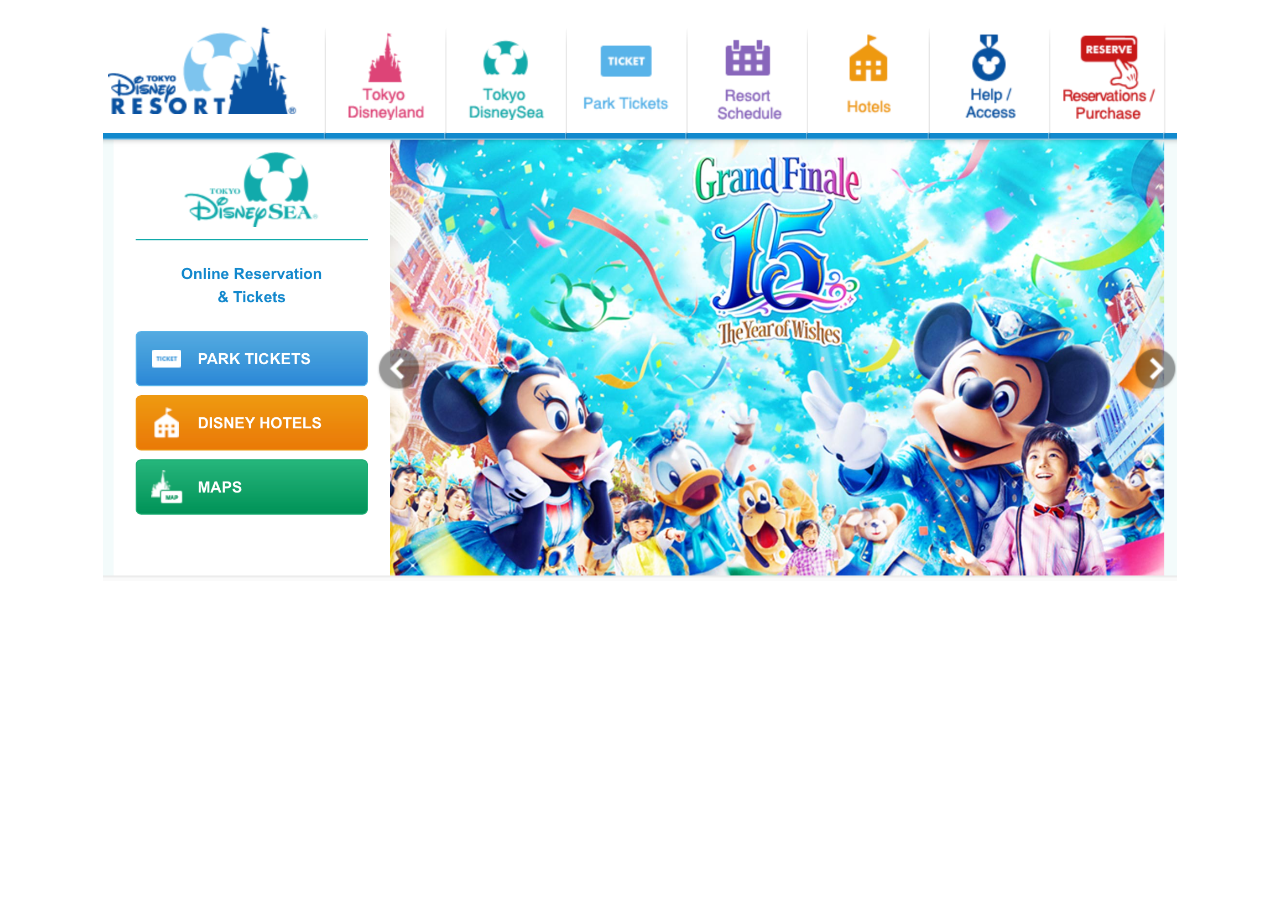
==== commit 4cd40a6d: "Merge pull request #3 from franky1205/master" ====
--- a/mainPage/portalIndex.html
+++ b/mainPage/portalIndex.html
@@ -1,107 +1,14 @@
-<?xml version="1.0" encoding="UTF-8" standalone="no"?><html xmlns="http://www.w3.org/1999/xhtml" ng-app="wifiSetupApp" class="ng-scope"><head><style type="text/css">@charset "UTF-8";[ng\:cloak],[ng-cloak],[data-ng-cloak],[x-ng-cloak],.ng-cloak,.x-ng-cloak,.ng-hide{display:none !important;}ng\:form{display:block;}.ng-animate-block-transitions{transition:0s all!important;-webkit-transition:0s all!important;}.ng-hide-add-active,.ng-hide-remove{display:block!important;}</style><meta http-equiv="Content-Type" content="text/html; charset=utf-8" /><title data-ng-bind="page.title" class="ng-binding">WiFi Pro</title><link rel="apple-touch-icon" sizes="57x57" ng-href="images/comcast/57-px.png" href="images/comcast/57-px.png" /><link rel="apple-touch-icon" sizes="72x72" ng-href="images/comcast/72-px.png" href="images/comcast/72-px.png" /><link rel="apple-touch-icon" sizes="114x114" ng-href="images/comcast/114-px.png" href="images/comcast/114-px.png" /><link rel="apple-touch-icon" sizes="144x144" ng-href="images/comcast/144w-px.png" href="images/comcast/144w-px.png" /><link rel="shortcut icon" ng-href="images/comcast/144w-px.png" ng-show="add2Home == true" href="images/comcast/144w-px.png" class="ng-hide" /><link rel="icon" ng-href="images/comcast/favicon.ico" href="images/comcast/favicon.ico" /><meta name="viewport" content="width=device-width, initial-scale=1, maximum-scale=1" /><meta http-equiv="cache-control" content="max-age=0" /><meta http-equiv="cache-control" content="no-store, no-cache, must-revalidate" /><meta http-equiv="expires" content="0" /><meta http-equiv="expires" content="Tue, 01 Jan 1980 1:00:00 GMT" /><meta http-equiv="pragma" content="no-store, no-cache" /><script src="scripts/envConfig.js?36896ca5ba101392" type="text/javascript"></script><link href="css/nano.min.css?7eaef14af87cfe26" rel="stylesheet" type="text/css" media="screen" /><link type="text/css" href="css/brand_comcast.css" rel="stylesheet" /></head><body onunload="" style="overflow: auto;"><div id="wrapper" ng-controller="gblController" ng-init="gblInit()" style="" class="ng-scope"><div id="blackbox" class="blackbox" style="display: none;"><div id="loading" class="loading"><span id="spanLoadingMsg">Please wait...</span><span><br /></span> <img ng-src="images/loading.gif" src="images/loading.gif" />
-</div></div><div id="blackbox1" class="blackbox" style="display:none;"><div id="loading1" class="loading">Please wait...<br /><img ng-src="images/loading.gif" src="images/loading.gif" />
-</div></div><!-- ngInclude: undefined --><div id="popUpOverlay" class="blackbox ng-scope" style="display:none;"></div><!-- ================ Rogue AP Troubleshooting =========== --><div class="popUpBox ng-scope" style="display:none;" id="troublshooting"><div class="popHeading"><!-- <a href="javascript:void(0);" class="closePopUp" ng-click="closePopUp()">X</a> --><a href="javascript:void(0);" class="closeMsg" ng-click="closePopUp()"><!-- ngIf: themeName != 'comcast' --><!-- ngIf: themeName == 'comcast' --><img ng-if="themeName == 'comcast'" src="images/comcast/cross.svg" class="ng-scope" /><!-- end ngIf: themeName == 'comcast' --></a> Rogue AP Troubleshooting
-</div><div class="popUpscroll"><p>Below are some tips to help you find and remove the Rogue APs running the Rogue<br />WiFi networks.
-</p><p> 
-</p><div class="troubleGuide"><div>Know your ports:
-</div><span>A Rogue AP can be plugged into any open port on any piece of your networking equipment. This can include your router, a network switch, or even the port on a wall of your premises! This is the first place you should look to find the Rogue AP.</span></div><div class="troubleGuide"><div>Ask around:
-</div>Your employees are the most likely to have plugged an AP into your network. Calmly ask them if they brought in an AP from home and where they hooked it up. They probably don't realize why this is bad, so be nice!
-</div><div class="troubleGuide"><div>Confirm:
-</div>If you believe you found the Rogue AP, confirm by looking at its MAC Address (typically found on the label on the back of the AP) and comparing it to the one on the alert page. If you cannot locate it, identify who made the AP and compare that to the AP Vendor listed on the alert page.
-</div><div class="troubleGuide"><div>Unplug:
-</div>The only way to remove the threat of a Rogue AP is to completely remove it from the network. Disconnect the AP from the port and power it down.
-</div><!-- <a href="javascript:void(0);" class="closePopUpBtn" ng-click="closePopUp()">Close</a> --></div></div><!-- ================ Reference Guide =========== --><div class="popUpBox ng-scope" id="reference_guide" style="display:none;"><div class="popHeading"><a href="javascript:void(0);" class="closeMsg" ng-click="closePopUp()"><!-- ngIf: themeName != 'comcast' --><!-- ngIf: themeName == 'comcast' --><img ng-if="themeName == 'comcast'" src="images/comcast/cross.svg" class="ng-scope" /><!-- end ngIf: themeName == 'comcast' --></a> Reference Guide
-</div><div id="divGuideContainer" class="popUpscroll"><p>Below are some handy definitions for terms featured throughout this app:
-</p><p> 
-</p><div class="guide_collapsible"><h2 ng-click="collapsible($event);">Access Point (AP)
-</h2><div class="collapsibleContent">An Access Point, commonly referred to as "AP", is a device used to provide a WiFi network that WiFi clients can connect to for Internet access.
-</div><h2 ng-click="collapsible($event);">Active WiFi
-</h2><div class="collapsibleContent">The term "Active WiFi" refers to any WiFi network deployed by you that is currently powered on in your premises and associated WiFi clients.
-</div><!-- <h2 id="refGuideCampaign" ng-click="collapsible($event);">Campaigns</h2>
-            <div class="collapsibleContent">'Campaigns' is an app that allows you to engage with your guest WiFi users. <br/>
-                    Splash and landing pages comprise onsite guest engagement campaigns.</div> --><h2 ng-click="collapsible($event);">Client
-</h2><div class="collapsibleContent">The term "Client" is commonly used to describe WiFi enabled devices such as smartphones, tablets and laptops.
-</div><h2 ng-click="collapsible($event);">DHCP
-</h2><div class="collapsibleContent">DHCP stands for Dynamic Host Configuration Protocol (DHCP). When DHCP is turned on, the WiFi network assigns an IP address, from a pool of pre-defined IP addresses, to each client that connects. A client needs an IP address to communicate over the WiFi network.
-</div><h2 ng-click="collapsible($event);">Guest WiFi
-</h2><div class="collapsibleContent">The term "Guest WiFi" refers to any Guest WiFi network deployed by you and associated WiFi clients.
-</div><h2 ng-click="collapsible($event);">MAC Address
-</h2><div class="collapsibleContent">A MAC Address is a unique identifier used by WiFi clients and APs. In the case of APs you can typically find it on the label on the back of an AP. It will be 12 characters long using numerals 0-9 and letters A-F.
-</div><h2 ng-click="collapsible($event);">Port
-</h2><div class="collapsibleContent">A port is where you plug in an AP to connect to the network. Ports are typically found on the back of your router, switch, or even on the wall.
-</div><!-- <h2 id="refGuidePortal" ng-click="collapsible($event);">Portal</h2>
-            <div class="collapsibleContent">A portal desc will come here.</div> --><h2 ng-click="collapsible($event);">Private WiFi
-</h2><div class="collapsibleContent">The term "Private WiFi" refers to WiFi networks you create for trusted users. Such networks should only be used by WiFi clients that belong to you or your business, and should always be secured with a strong password.
-</div><h2 ng-click="collapsible($event);">PSK (Pre-Shared Key)
-</h2><div class="collapsibleContent">A PSK or Pre-Shared Key is the password used to connect to a private WiFi network and should have a minimum length of 8 characters.
-</div><h2 ng-click="collapsible($event);">Rogue WiFi
-</h2><div class="collapsibleContent">The term "Rogue WiFi" refers to any WiFi network originating from an unauthorized AP that is connected to your network. Such an AP is called a Rogue AP. You might not have installed it, but its presence on the network can create a risk of a security breach. For any Rogue WiFi network that is found, it is strongly recommended that the corresponding Rogue AP is unplugged from the network. Clients associated with a Rogue WiFi network are called Rogue clients.
-</div><h2 ng-click="collapsible($event);">Security Mode
-</h2><div class="collapsibleContent">The Security Mode is the type of password used for a WiFi network; it can be WPA2 PSK, WPA2/WPA PSK, or Open (i.e., no password). Open is often used for Guest networks to provide easy access to guests; however, Private networks must always be secured with a password (WPA2 or WPA2/WPA PSK).
-</div><h2 ng-click="collapsible($event);">Trusted WiFi
-</h2><div class="collapsibleContent">The term "Trusted WiFi" refers to any Private WiFi network deployed by you and associated WiFi clients.
-</div></div></div><!-- <a href="javascript:void(0);" class="closePopUpBtn" ng-click="closePopUp()">Close</a> --></div><!-- ========================= Bookmark Popup =============================== --><div class="popUpBox ng-scope" id="bookMarkContent" style="display:none;height:300px!important;"><div class="popHeading"><a href="javascript:void(0);" class="closeMsg" ng-click="closePopUp()"><!-- ngIf: themeName != 'comcast' --><!-- ngIf: themeName == 'comcast' --><img ng-if="themeName == 'comcast'" src="images/comcast/cross.svg" class="ng-scope" /><!-- end ngIf: themeName == 'comcast' --></a> Add to Home Screen
-</div><div class="popUpscroll"><p>Steps to add app icon to home screen for quick access.
-</p><p> 
-</p><p>1. Tap any of these icons seen on your browser/device<br />
-</p><div style="padding-left:10px"></div>2. Select "Add to Home Screen".<br /><p></p><p> 
-</p><p style="font-size:10px;">Steps may vary slightly across devices or browsers.
-</p>
-</div></div><!-- ========================= Guest Access Duration Guide =============================== --><div class="popUpBox ng-scope" id="divGuestAccessDurationGuide" style="display:none;height:300px!important;"><div class="popHeading"><a href="javascript:void(0);" class="closeMsg" ng-click="closePopUp()"><!-- ngIf: themeName != 'comcast' --><!-- ngIf: themeName == 'comcast' --><img ng-if="themeName == 'comcast'" src="images/comcast/cross.svg" class="ng-scope" /><!-- end ngIf: themeName == 'comcast' --></a> Guest Access Duration
-</div><div class="popUpscroll"><p>Login Timeout is the maximum duration for which a guest WiFi user is allowed to access the Guest WiFi network after the user logs in.<br /><br />
-</p><p>Blackout Time is the duration for which a Guest WiFi user is disallowed from logging back in to the Guest WiFi Network after the Login Timeout period has elapsed.
-</p></div></div><!-- ========================= Content Filter Policy Guide =============================== --><div class="popUpBox ng-scope" id="divContFilterPolicyGuide1" style="display:none;height:300px!important;"><div class="popHeading"><a href="javascript:void(0);" class="closeMsg" ng-click="closePopUp()"><!-- ngIf: themeName != 'comcast' --><!-- ngIf: themeName == 'comcast' --><img ng-if="themeName == 'comcast'" src="images/comcast/cross.svg" class="ng-scope" /><!-- end ngIf: themeName == 'comcast' --></a> Content Filtering Policy
-</div><div class="popUpscroll"><p>All policies block malware, phishing and scam sites. Pornography includes sites that contain sexually explicit material. Other includes sites that feature: mature content, abortion, alcohol, crime, drugs, file sharing, gambling, hate, suicide, tobacco or violence.<br /><br />
-</p><p><b>Business Users:</b><br />The default values are for Norton ConnectSafe DNS servers dedicated for only home or personal use. Business users should subscribe to "Norton ConnectSafe for Business" or another such service and use those DNS servers here.
-</p></div></div><!-- ========================= Accept Content Filter Policy Popup =============================== --><div class="popUpBox ng-scope" id="divContFilterPolicyAccept" style="display:none;"><div class="popHeading"><a href="javascript:void(0);" class="closeMsg" ng-click="closeContFilerPolicyPopUp(false)"><!-- ngIf: themeName != 'comcast' --><!-- ngIf: themeName == 'comcast' --><img ng-if="themeName == 'comcast'" src="images/comcast/cross.svg" class="ng-scope" /><!-- end ngIf: themeName == 'comcast' --></a> Content Filtering
-</div><div class="popUpscroll"><p>Content Filtering will be provided by Comcast directly or through a third party provider. If Content Filtering is provided by a third party provider, Customer and Customer’s end users may be required to agree to the third party provider’s terms of use when connecting to the WiFi. Comcast reserves the right to change Content Filtering providers at any time without notice.
-</p><p style="text-align:center;"><input class="btn btn-default subBut pt btn_mid" type="button" value="Accept" id="btnAcceptPolicy" ng-click="closeContFilerPolicyPopUp(true)" />     <input class="btn btn-default subBut pt btn_mid" type="button" value="Cancel" id="btnRejectPolicy" ng-click="closeContFilerPolicyPopUp(false)" />
-</p></div></div><!-- ========================= Guest Access Duration Guide =============================== --><div class="popUpBox ng-scope" id="divGuestAccessBandWidthGuide" style="display:none;height:300px!important;"><div class="popHeading"><a href="javascript:void(0);" class="closeMsg" ng-click="closePopUp()"><!-- ngIf: themeName != 'comcast' --><!-- ngIf: themeName == 'comcast' --><img ng-if="themeName == 'comcast'" src="images/comcast/cross.svg" class="ng-scope" /><!-- end ngIf: themeName == 'comcast' --></a> Guest Bandwidth Limit
-</div><div class="popUpscroll"><p>Guest Bandwidth Limit configuration should not exceed the total available bandwidth of your Business Internet speed tier.
-</p></div></div><!-- ========================= Guest Access Portal Guide =============================== --><div class="popUpBox ng-scope" id="divCampnPortalGuide" style="display:none;"><div class="popHeading"><a href="javascript:void(0);" class="closeMsg" ng-click="closePopUp()"><!-- ngIf: themeName != 'comcast' --><!-- ngIf: themeName == 'comcast' --><img ng-if="themeName == 'comcast'" src="images/comcast/cross.svg" class="ng-scope" /><!-- end ngIf: themeName == 'comcast' --></a> Guest Access Portal
-</div><div class="popUpscroll"><p>A portal consists of a webpage normally used to authenticate guest WiFi users and to present to them the Terms of Use for the WiFi access. Here you can configure the portal you would like the users of this guest WiFi network to see.
-</p><p> 
-</p><p>A campaign serves as a container for the portal webpage (aka splash page). You can design a splash page, save it to a campaign, and finally, map a campaign to a portal to activate it on the guest WiFi network.
-</p></div></div><!-- ========================= Comcast Upgrade Popup =============================== --><!-- ngIf: showUpgradePopup --><div ng-if="showUpgradePopup" class="popUpBox ng-scope" id="divComcastUpgrade" style="display:none;"><div class="popHeading"><!-- ngIf: !upgradeRunning --><a ng-if="!upgradeRunning" id="ccbUpgradeClosePopup" href="javascript:void(0);" class="closeMsg ng-scope" ng-click="closePopUp()"><!-- ngIf: themeName != 'comcast' --><!-- ngIf: themeName == 'comcast' --><img ng-if="themeName == 'comcast'" src="images/comcast/cross.svg" class="ng-scope" /><!-- end ngIf: themeName == 'comcast' --></a><!-- end ngIf: !upgradeRunning -->Scheduled Maintenance Alert
-</div><div class="popUpscroll"><!-- ngIf: !upgradeRunning --><p ng-if="!upgradeRunning" class="ng-scope">WiFi Pro maintenance is scheduled to begin from <b>10:30 PM EDT</b> on <b>September 21, 2016</b> and end by <b>10:30 AM EDT</b> on <b>September 22, 2016.</b>
-</p><!-- end ngIf: !upgradeRunning --><!-- ngIf: upgradeRunning --><p>You will not be able to configure your WiFi Pro settings for the duration of this maintenance.
-</p><p> 
-</p><p>Comcast Business Customer Support Number: (800) 391-3000
-</p></div></div><!-- end ngIf: showUpgradePopup --><!-- ========================= Quick Start Guide =============================== --><!-- ngIf: qsgHost --><!-- ============================ MWM First Level location popup  =================== --><div class="popUpBox ng-scope" id="divLocations" style="display:none;z-index:10000;"><div class="popHeading"><a href="javascript:void(0);" class="closeMsg" ng-click="closePopUp()"><!-- ngIf: themeName != 'comcast' --><!-- ngIf: themeName == 'comcast' --><img ng-if="themeName == 'comcast'" src="images/comcast/cross.svg" class="ng-scope" /><!-- end ngIf: themeName == 'comcast' --></a> Locations
-</div><div class="popUpscroll"><div style="padding: 0 10px; word-wrap: break-word;"><p>First level locations:
-</p><ul><!-- ngRepeat: location in locationData | filter: { parentId: null } --></ul></div></div></div><!-- ========================= Content Filter Policy Guide =============================== --><div class="popUpBox ng-scope" id="divContFilterPolicyGuide" style="display:none;"><div class="popHeading"><a href="javascript:void(0);" class="closeMsg" ng-click="closePopUp()"><!-- ngIf: themeName != 'comcast' --><!-- ngIf: themeName == 'comcast' --><img ng-if="themeName == 'comcast'" src="images/comcast/cross.svg" class="ng-scope" /><!-- end ngIf: themeName == 'comcast' --></a> Norton ConnectSafe Terms of Service
-</div><div class="popUpscroll"><div style="padding: 0 10px; word-wrap: break-word;">The Norton ConnectSafe service (the "Service") is provided by Symantec Corporation, if you are located in Americas, Symantec Limited, if you are located in Europe, the Middle East or Africa and Symantec Asia Pacific Pte Ltd, if you are located in Asia Pacific rim or Japan ("Symantec").<br /><br />By using this website (the "Website") or by using the Service, you agree to be legally bound by the following Terms of Service as well as the Symantec online privacy policy found at <a style="color:blue;" target="_blank" href="http://www.symantec.com/about/profile/policies/privacy.jsp">http://www.symantec.com/about/profile/policies/privacy.jsp</a> and the Symantec website legal notices found at <a style="color:blue;" target="_blank" href="http://www.symantec.com/about/profile/policies/legal.jsp">http://www.symantec.com/about/profile/policies/legal.jsp</a>, (all of which are collectively referred to as the "Terms of Service"). In the case of the later, you understand and agree that Symantec will treat your use of the Services as acceptance of this Agreement and all applicable Additional Policies from this time forward These Terms of Service only apply to your use of this Website and the Service, except where expressly stated otherwise. Other websites operated by Symantec may have their own terms and conditions. If you are a managed service provider these Terms of Service do not apply to you, please contact Symantec at DNS4Biz@Symantec.com for information on how you can offer the Service to your clients.<br /><br /><b>1. LICENSE. LIMITED LICENSE</b><br />Subject to your acceptance of and compliance with these Terms of Service and any applicable additional policies for the Service which may be set forth on the applicable Service as may be updated from time to time, Symantec hereby grants you a limited, non-exclusive, non-transferable, non-sublicenseable right and license, subject to Symantec’s intellectual property rights, to access the Website and use the Service during the Term (as defined below).<br /><br />In addition, Symantec may make available to you, for your installation and use in connection with the Services, from time to time, a software client download, data and other content and printed or electronic documentation. Subject to your acceptance of and compliance with these Terms of Service, Symantec hereby grants to you, a limited, non-exclusive, non-sublicencesable, non-transferable license to install and use the software client download during the Term.<br /><br /><b>2. REGISTRATION</b><br />In some cases, Symantec may permit certain users who are already registered with Symantec to access the Website and Service without re-registration. In those cases, each of those users will be deemed a "Registered User" upon his or her acceptance of these Terms of Service. In other cases, to access the Website and the Services, you may be required to register for an account by completing Symantec's user registration form. After Symantec's review of your registration information, Symantec in its sole discretion may issue a User ID and password to you, in which case you shall become a "Registered User" after acceptance of these Terms of Service. You represent and warrant that all of the information that you provide to Symantec in the user registration form is truthful and accurate. If you provide any false, inaccurate, or incomplete information in your user registration form, Symantec may immediately terminate your account. Registered Users are responsible for maintaining the confidentiality of their passwords, and are not to share their User IDs or passwords with any other individuals. You agree to immediately notify Symantec of any unauthorized use of any User ID or password. You will be solely responsible and liable for any and all access to and use of the Website or Service (including all activities and transactions) by any person logging in under your account.<br /><br /><b>3. MODIFICATIONS AND REVISIONS</b><br /><b>Modifications to Services</b> Symantec reserves the right to modify or discontinue the Services with or without notice to you. Symantec shall not be liable to you or any third party should Symantec exercise its right to modify or discontinue the Service.<br /><br /><b>Modifications to these Terms of Service</b><br />You agree that Symantec may modify these Terms of Service and any other Symantec policies referenced herein, at any time by posting a revised version of the document at issue on the relevant website.<br /><br /><b>Revisions Effective upon Posting</b><br />All revisions to these Terms of Service and any of the other policies shall be effective immediately upon posting of such revisions to the website. It is your responsibility to check the Symatnec.com website pages and the Website regularly for changes to these Terms of Service or the other policies, as applicable. Continued use constitutes acceptance of revised terms. By continuing to use or receive the Services after the effective date of any revisions to the Terms of Service or the other policies, you agree to be bound by the revised term.<br /><br /><b>4. TERM AND TERMINATION</b><br /><b>Term</b><br />The term of the Service (the "Term") will commence when you agree to these Terms of Service, or any revisions hereto, by taking the actions referenced above and will remain in effect until terminated by you or Symantec in accordance with this Section.<br /><br /><b>Termination</b><br />You understand that the Service is provided by Symantec as a convenience, but that Symantec may modify, alter, suspend, or discontinue any or all of the Service at any time in its sole discretion. Symantec may suspend or terminate your access for any reason, including your failure to comply with these Terms of Service.<br /><br /><b>5. DOWNTIME AND SUSPENSIONS</b><br />In addition to Symantec’s right to terminate or suspend Services to you as described above, you acknowledge that: (i) your access to and use of the Services may be suspended for the duration of any unanticipated or unscheduled downtime or unavailability of any portion or all of the Services for any reason, including as a result of power outages, system failures or other interruptions and at any time; and (ii) Symantec shall be entitled, without any liability to you, to suspend access to any portion or all of the Services at any time: (a) to perform scheduled or unscheduled maintenance or make any modification or improvement to any of the Services; (b) to mitigate the impact of any denial of service attack or other attack on the Services or other event that Symantec determines, in its sole discretion, may pose a risk to one or more of the Services, to Symantec's network, to you or to any of Symantec's other customers if the Service were not suspended; or (c) if Symantec determines, in its sole discretion, that any Service is prohibited by law or that it is necessary or prudent to do so for legal or regulatory reasons.<br /><br /><b>6. DATA PROTECTION</b><br />The Service will collect certain information, which includes: - The URLs that you have submitted to the Service, as well as information on potential security risks associated with those URLs that Symantec deems potentially fraudulent. The URLs could contain personally identifiable information that a potentially fraudulent website is attempting to obtain without your permission. This information is collected by Symantec for the purpose of evaluating and advising you regarding potential threats and risks that may be associated with a particular Website before you view it. This information will not be correlated with any personally identifiable information.<br />- The Internet Protocol (IP) address and/or Media Access Control (MAC) address and the Machine ID of your Device to enable the Service to function and for license administration purposes.<br /><br />The collected information as set out above is necessary for the purpose of optimizing the functionality of Symantec’s products and may be transferred to the Symantec group in the United States or other countries that may have less protective data protection laws than the region in which you are situated (including the European Union), but Symantec has taken steps so that the collected information, if transferred, receives an adequate level of protection.<br /><br />Symantec reserves the right to cooperate with any legal process and any law enforcement or other government inquiry related to your use of this Service. This means that Symantec may provide documents and information relevant to a court subpoena or to a law enforcement or other government investigation. In order to promote awareness, detection and prevention of Internet security risks, Symantec may share certain information with research organizations and other security software vendors. Symantec may also use statistics derived from the information to track and publish reports on security risk trends. By using the Service, you acknowledge and agree that Symantec may collect, transmit, store, disclose and analyze such information for these purposes.<br /><br /><b>7. EXPORT COMPLIANCE</b><br /><b>Export Compliance</b><br />You may not access, download, use or export the Service in violation of U.S. export laws or regulations, or in violation of any other applicable laws or regulations. You agree to comply with all export laws and restrictions and regulations of any United States or foreign agency or authority, and not to directly or indirectly provide or otherwise make available the services and products of Symantec in violation of any such restrictions, laws or regulations, or without all necessary approvals, including, without limitation, for the development, design, manufacture or production of nuclear, chemical or biological weapons of mass destruction. As applicable, you shall obtain and bear all expenses relating to any necessary licenses and/or exemptions with respect to your own use of the services of Symantec outside the U.S. Neither the Services of Symantec nor the underlying information or technology may be downloaded or otherwise provided or made available, either directly or indirectly, (i) into Cuba, Iraq, Iran, North Korea, Sudan, Syria or any other country subject to U.S. trade sanctions, to individuals or entities controlled by such countries, or to nationals or residents of such countries other than nationals who are lawfully admitted permanent residents of countries not subject to such sanctions; or (ii) to anyone on the U.S. Treasury Department's list of Specially Designated Nationals and Blocked Persons or the U.S. Commerce Department's Table of Denial Orders. By agreeing to these Terms and Conditions of Use, you agree to the foregoing and represent and warrant that you are not located in, under the control of, or a national or resident of any such country or on any such list.<br /><br /><b>Restricted Rights Legend</b><br />Any url which is downloaded for or on behalf of the United States of America, its agencies and/or instrumentalities ("U.S. Government"), is provided with Restricted Rights. Use, duplication, or disclosure by the U.S. Government is subject to restrictions as set forth in subparagraph (c)(1)(ii) of the Rights in Technical Data and Computer Software clause at DFARS 252.227-7013 or subparagraphs (c)(1) and (2) of the Commercial Computer Software - Restricted Rights at 48 CFR 52.227-19, as applicable. Manufacturer is Symantec Corporation, 2010.<br /><br /><b>8. ACCEPTABLE USE AND CONDUCT</b><br /><b>Unlawful Conduct</b><br />You agree not to use the Website or Service for any purpose that is unlawful or prohibited by these Terms of Service. You may not access or use the Website or Service in any manner that could damage, disable, overburden, or impair any Symantec accounts, computer systems or networks. You may not attempt to gain unauthorized access to any parts of the Website or Service or any Symantec accounts, computer systems or networks. You may not interfere or attempt to interfere with the proper working of the Website or Service or any Symantec accounts, computer systems or networks. You may not use any robot, spider, scraper or other automated means to access the Service or any Symantec accounts, computer systems or networks without Symantec's express written permission.<br /><br /><b>Legal Action</b><br />Symantec reserves the right to investigate and take appropriate legal or other appropriate action without further notice against anyone who violates these Terms of Service, which may include without limitation the blocking of access to the Website or Service.<br /><br /><b>9. SYMANTEC INTELLECTUAL PROPERTY</b><br />This Website, including the Service, contains the valuable intellectual property of Symantec. You may use such intellectual property as necessary for you to use the Service. However, you receive no other licenses or rights, whether express or implied, in any Symantec intellectual property that you may access through this Website or the Service.<br /><br /><b>Trademarks</b><br />Symantec, the Symantec Logo, and other related graphics, logos, service marks, and trade names used on the Website are the trademarks of Symantec or its licensors and may not be used without express written permission. Other identifiers that may appear on the Website may be the property of their respective owners.<br /><br /><b>10. INDEMNITY</b><br />You agree to indemnify, defend, and hold harmless Symantec, and its subsidiaries, affiliates, officers, agents, co-branders or other partners, and employees, from and against any claim, demand, loss, damages, expenses or other liabilities, including reasonable attorneys' fees, arising out of or relating to (a) any urls you submit through the Service; (b) your use or misuse of the Website the Service; (c) your violation of these Terms of Service; or (d) your violation of any rights, including without limitation, the intellectual property rights, of a third party.<br /><br /><b>11. THIRD-PARTY SITES</b><br />The Website and the Services may provide links to other World Wide Web sites or resources. Because Symantec has no control over such sites and resources, you acknowledge and agree that Symantec is not responsible for the availability of such external sites or resources, and does not endorse and is not responsible or liable for any content, advertising, products, or other materials on or available from such sites or resources. Your correspondence or business dealings with third parties found through the Service, including payment and delivery of related goods or services, and any other terms, conditions, warranties, or representations associated with such dealings, are solely between you and such third parties. You agree that Symantec is not responsible for: (a) the quality of third party products or services; and (b) fulfilling any of the terms of your agreement with the seller, including delivery of products or services and warranty obligations related to purchased products or services. You further acknowledge and agree that Symantec shall not be responsible or liable, directly or indirectly, for any damage or loss caused or alleged to be caused by or in connection with your use of or reliance on any content, goods, or services available on or through any third-party site or resource and understand that you bear all risks associated with the use of such third party content.<br /><br /><b>12. DISCLAIMER OF WARRANTIES</b><br />EXCEPT WHERE EXPRESSLY PROVIDED OTHERWISE, YOUR USE OF THE WEBSITE AND THE SERVICEIS AT YOUR SOLE RISK. THE WEBSITE AND SERVICEIS PROVIDED ON AN "AS IS" AND "AS AVAILABLE" BASIS. TO THE FULLEST EXTENT PERMITTED BY LAW, SYMANTEC EXPRESSLY DISCLAIMS ALL REPRESENTATIONS, WARRANTIES, OR CONDITIONS OF ANY KIND, WHETHER EXPRESS OR IMPLIED, INCLUDING, BUT NOT LIMITED TO, THE IMPLIED WARRANTIES OR CONDITIONS OF MERCHANTABILITY, FITNESS FOR A PARTICULAR PURPOSE, ACCURACY, SYSTEM INTEGRATION, QUIET ENJOYMENT, TITLE, AND NON-INFRINGEMENT. WITHOUT LIMITING THE FOREGOING, SYMANTEC MAKES NO WARRANTY THAT (i) THE WEBSITE OR THE SERVICE WILL MEET YOUR REQUIREMENTS; (ii) THE WEBSITE OR SERVICE WILL BE UNINTERRUPTED, TIMELY, SECURE, OR ERROR-FREE; (iii) THE RESULTS OBTAINED FROM THE USE OF THE WEBSITE OR THE SERVICE WILL BE ACCURATE OR RELIABLE; (iv) THE QUALITY OF ANY PRODUCTS, SERVICES, INFORMATION, OR OTHER MATERIAL PURCHASED OR OBTAINED BY YOU THROUGH THE WEBSITE OR THE SERVICE WILL MEET YOUR EXPECTATIONS; OR (v) ANY ERRORS IN THE WEBSITE OR THE SERVICE WILL BE CORRECTED.<br /><br /><b>13. LIMITATION OF LIABILITY</b><br /><b>Limitation of Liability</b><br />YOU AGREE THAT YOU ARE VOLUNTARILY AND UNEQUIVOCABLY WAIVING ANY LIABILITY IN THE PART OF SYMANTEC. SYMANTEC SHALL NOT BE LIABLE TO YOU FOR ANY INDIRECT, INCIDENTAL, SPECIAL, CONSEQUENTIAL, OR EXEMPLARY DAMAGES ARISING FROM OR RELATING TO THE WEBSITE OR THE SERVICE, INCURRED BY YOU OR ANY THIRD PARTY, INCLUDING WITHOUT LIMITATION, DAMAGES FOR LOSS OF PROFITS, GOODWILL, USE, DATA, OR OTHER INTANGIBLE LOSSES, EVEN IF SYMANTEC HAS BEEN ADVISED OF THE POSSIBILITY OF SUCH DAMAGES. WITHOUT LIMITING THE FOREGOING, SYMANTEC WILL NOT BE LIABLE TO YOU IN CONNECTION WITH: (i) THE USE OR THE INABILITY TO USE THE WEBSITE OR THE SERVICE; (ii) UNAUTHORIZED ACCESS TO OR ALTERATION OF YOUR TRANSMISSIONS OR DATA; OR (iii) THAT ITS FILES ARE FREE OF VIRUSES, WORMS, TROJAN HORSES, OR OTHER CODES THAT INCLUDE OR MANIFEST CONTAMINATING OR DESTRUCTIVE CHARACTIERISTICS. IN NO EVENT SHALL SYMANTEC'S CUMULATIVE AGGREGATE LIABILITY TO YOU ARISING FROM OR RELATED TO THE WEBSITE OR THE SERVICE EXCEED FIFTY U.S. DOLLARS (U.S. $50).<br /><br /><b>Exclusion</b><br />SOME JURISDICTIONS DO NOT ALLOW THE DISCLAIMER OR EXCLUSION OF CERTAIN WARRANTIES OR THE DISCLAIMER, EXCLUSION OR LIMITATION OF CERTAIN LIABILITIES. TO THE EXTENT THAT THEY ARE HELD TO BE LEGALLY INVALID, DISCLAIMERS, EXCLUSIONS AND LIMITATIONS SET FORTH IN THESE TERMS OF SERVICE DO NOT APPLY.<br /><br /><b>14. GENERAL INFORMATION</b><br /><b>Entire Agreement</b><br />These Terms of Service constitute the entire agreement between you and Symantec governing your use of the Website and the Service, superseding any prior agreements, whether written or oral, between you and Symantec regarding the subject matter hereof. Of course, you also may be subject to additional and separate terms and conditions that apply when you use or purchase other Symantec products, services, or affiliate services, or third-party content or software. Governing Law and Jurisdiction If You are located in the Americas these Terms of Service shall be governed by the laws of the State of California, United States of America, without giving effect to any conflict of law principles that may require the application of the law of another jurisdiction. In connection with any claims, dispute, controversies, or proceeding arising from or relating to the Website or the Service, you agree to submit to the personal and exclusive jurisdiction of the state or federal courts located within the Northern District of California. If you are located outside of the Americas, these Terms of Service will be governed by the laws of England and Wales. Notwithstanding the foregoing, nothing in these Terms of Service will diminish any rights you may have under existing consumer protection legislation or other applicable laws in your jurisdiction. You and Symantec agree to submit to the jurisdiction of, and you hereby consent to the exercise of jurisdiction over you by such courts in any such legal action or proceeding. Symantec makes no representation that information on this web site are appropriate or available for use in all countries, and prohibits accessing materials from territories where contents are illegal. Those who access this site do so on their own initiative and are responsible for compliance with all applicable laws.<br /><br /><b>Waiver</b><br />The failure of Symantec to exercise or enforce any right or provision of these Terms of Service shall not constitute a waiver of such right or provision. If any provision of these Terms of Service is found by a court of competent jurisdiction to be invalid, you nevertheless agree that the court should endeavor to give effect to the parties' intentions as reflected in the provision, and the other provisions of these Terms of Service remain in full force and effect.<br /><br /><b>Severability</b><br />If any clause or provision set forth above is determined to be illegal, invalid or unenforceable under present or future law, then, in that event the clause or provision so determined to be illegal, invalid or unenforceable shall be severable without affecting the enforceability of all remaining clauses or provisions.<br /><br /><b>Section Headings</b><br />The section headings in these Terms of Service are for convenience only and have no legal or contractual effect.<br /><br /><b>CPS / ConnectSafe 2.0 / Global</b><br /><br />Copyright © 2013 Symantec Corporation. All rights reserved.
-</div></div><div> 
-</div></div><div id="wrapper-inner"><div id="header"><ul id="header-menu"><li class="pt" id="liMenuOpt" ng-click="showLogoutDiv()" style="display: none;"><!-- ngIf: themeName != 'comcast' --><!-- ngIf: themeName == 'comcast' --><img ng-if="themeName == 'comcast'" src="images/comcast/menu.svg?9a5893d43d3d4884" id="insta-wifi-menu" style="height:20px;width:20px;" class="ng-scope" /><!-- end ngIf: themeName == 'comcast' --></li><li style="padding-left:15px;padding-top:15px;display:none;cursor:pointer;" ng-click="goBack()" id="liGoBk"><!-- ngIf: themeName == 'comcast' --><img ng-if="themeName == 'comcast'" src="images/comcast/back_arrow_icon.svg?4cf02208f5f36c15" class="back-arrow ng-scope" /><!-- end ngIf: themeName == 'comcast' --> <!-- ngIf: themeName != 'comcast' --></li><li class="appLogoLi pt" id="insta-wifi"><img ng-src="images/comcast/logo.svg" id="insta-wifi-img" src="images/comcast/logo.svg" /></li></ul><ul class="headerRightLinks"><li class="optionLinkWrp" id="dots"><a href="javascript:void(0);" class="optionLink" ng-click="optionsDropdown()"><!-- ngIf: themeName != 'comcast' --> <!-- ngIf: themeName == 'comcast' --><img ng-if="themeName == 'comcast'" src="images/comcast/dot.svg?9fffc83e7e855900" title="More Options" class="ng-scope" /><!-- end ngIf: themeName == 'comcast' --></a><div class="optionsBox" id="menu" style="display: none;"><ul><li class="addWiFiForMobile ng-hide" id="addWiFiNet" ng-show="defLocName != ''" style="display: none;"><a href="javascript:void(0);" ng-click="go2AddSSID()" style="display: none;">Add WiFi Network</a></li><li id="referenceGuide"><a href="javascript:void(0);" ng-click="referenceGuide()">Reference Guide</a></li><!-- ngIf: qsgHost --><!-- ngIf: helpSupportUrl --></ul></div></li><li class="notivicationsWrp ng-hide" ng-click="go2Alerts()" id="notification" ng-show="defLocName != ''"><a href="javascript:void(0);" title="Alert" class="notivications"></a> <span class="notification_no ng-binding ng-hide" ng-show="count !== 0">0</span></li></ul><ul id="header-menu2" style="display: none;"></ul><div id="logOutBox" ng-click="showLogoutDiv();" style="display:none;"><div class="left_panle_wrp" stop-event="click"><div class="userDetailsWrp"><div class="userNm" ng-click="userInfoCollapsible();"><div class="truncateName" style="float:left;" title=""></div><div style="float:right;"></div></div><div class="userDetails"><div ng-show="showServRelOpt" style="padding-bottom:10px;" class="ng-binding ng-hide"><strong>Location Timezone</strong> <a href="javascript:void(0);" style="padding-right:5px;" class="link pt pull-right" ng-click="go2setTz()">Change</a><br />
-</div><div ng-show="customer" style="padding-bottom:10px;" class="ng-hide"><strong>Customer</strong> <a ng-show="changeCustomer" class="pt link pull-right ng-hide" href="javascript:void(0);" ng-click="go2SelCust()" style="padding-right:5px;">Change</a><div class="truncateName"><span id="loggedInCustName" class="ng-binding"></span> <!-- ngIf: custSrchEnabled --><span id="loggedInCustAccNo" ng-if="custSrchEnabled" class="ng-binding ng-scope"><br />Account No:</span> <!-- end ngIf: custSrchEnabled -->
-</div>
-</div><div ng-show="customer &amp;&amp; showChangeService" style="padding-bottom:10px;" class="ng-hide"><strong>Service</strong> <a ng-show="changeCustomer" class="link pt pull-right ng-hide" href="javascript:void(0);" ng-click="go2SelCust()" style="padding-right:5px;">Change</a><br /><div ng-show="customer &amp;&amp; showChangeService" class="truncateName ng-binding ng-hide"></div>
-</div><div ng-show="serviceName &amp;&amp; !customer &amp;&amp; showChangeService" style="padding-bottom:10px;" class="ng-hide"><strong>Service</strong> <a ng-show="changeServer" class="link pt pull-right ng-hide" href="javascript:void(0);" ng-click="go2SelService()" style="padding-right:5px;">Change</a><br /><div ng-show="serviceName &amp;&amp; !customer &amp;&amp; showChangeService" class="truncateName ng-binding ng-hide"></div>
-</div><!-- ngIf: locationViewEnabled --></div></div><a class="link pt ng-hide" ng-click="logout()" ng-show="showLogoutLink">Sign Out</a><ul class="leftPanelLinks ng-hide" ng-show="defLocName != ''"><li class="wifiLinksLi"><div class="toggleMenuDiv"><a id="ancWiFiNetworks" ng-click="toggleMenuLink('.wifiLinks','.wifiLinksLi')">WiFi Networks</a></div><div class="userArrowDiv"></div><ul class="innerLinks wifiLinks" style="display:block;"><li><a id="secDashboard" ng-click="go2Dashboard()">Dashboard</a></li><li><a class="active" id="netSettings" ng-click="go2NetworkSettings()">Settings</a></li></ul></li><!-- ngIf: insightsEnabled --></ul></div></div><div class="clr"></div></div><!-- header --><!-- ngView:  --><div ng-view="" style="min-height:300px;" class="ng-scope"><div id="tool-tip" ng-init="wcLoad()" ng-enter="loadLogin()" class="ng-scope"><div id="tool-inner"><span id="welcome">Welcome!</span><p class="head-msg">This app can help you define and deploy your WiFi networks in no time. <a class="link" ng-click="loadLogin()" style="white-space: nowrap;">GET STARTED</a>
-</p><ul><li class="tooltip1"><!-- ngIf: themeName != 'comcast' --><h2>Create Networks
-</h2><p>Quickly configure and turn on WiFi networks for your guests, employees, and business applications.
-</p></li><li class="tooltip2"><!-- ngIf: themeName != 'comcast' --><h2>Connect Your Access Point
-</h2><p>Plug in your WiFi access point and see the lights turn green in a matter of a few minutes.
-</p></li><li class="tooltip3"><!-- ngIf: themeName != 'comcast' --><h2>Enjoy WiFi
-</h2><p>You should now be able to connect to the WiFi networks you created. Yes! It's really that simple.
-</p></li></ul><div class="getCenter"><input type="button" class="btn btn-default subBut" name="getStarted" id="getStarted" ng-click="loadLogin()" value="Get Started" /></div></div></div></div><div id="footer" style=""><p style="font-size:12px;" class="ng-binding">© 2016 Comcast Corporation. All Rights Reserved.
-</p><!-- ngIf: tier1Brand === false --></div></div><!-- wrapper-inner --></div><!-- wrapper --><iframe id="iFrameMS" ng-src="" height="0px" width="0px" border="0px" style="display:none;"></iframe> <script src="scripts/nano.min.js?282be3fbc3211665" type="text/javascript"></script><script type="text/javascript">if (CONFIG.MyEnv['enableGaTracking'] &amp;&amp; CONFIG.MyEnv['gaTrackingId']) {
-    (function(i, s, o, g, r, a, m) {
-        i['GoogleAnalyticsObject'] = r;
-        i[r] = i[r] || function() {
-            (i[r].q = i[r].q || []).push(arguments)
-        }, i[r].l = 1 * new Date();
-        a = s.createElement(o),
-            m = s.getElementsByTagName(o)[0];
-        a.async = 1;
-        a.src = g;
-        m.parentNode.insertBefore(a, m)
-    })(window, document, 'script', '//www.google-analytics.com/analytics.js', '__atnGATracker');
-    var gaTrackingId = CONFIG.MyEnv['gaTrackingId'];
-    nanoTrack.init(gaTrackingId, null, themeName);
-
-    window.onerror = function(message, file, line) {
-        nanoTrack.event('error', 'javascript', file + '(' + line + ') - ' + message);
-    };
-}
-</script></body></html>+<!DOCTYPE html>
+<html>
+<head>
+	<meta charset="UTF-8">
+	<title>Introduction</title>
+</head>
+<body>
+	<center>
+		<a href="https://attitude328.github.io/Ruckathon-3DMap/">
+			<img style="height: 85%; width: 85%;" src="images/portalImg.png" />
+		</a>
+	</center>
+</body>
+</html>